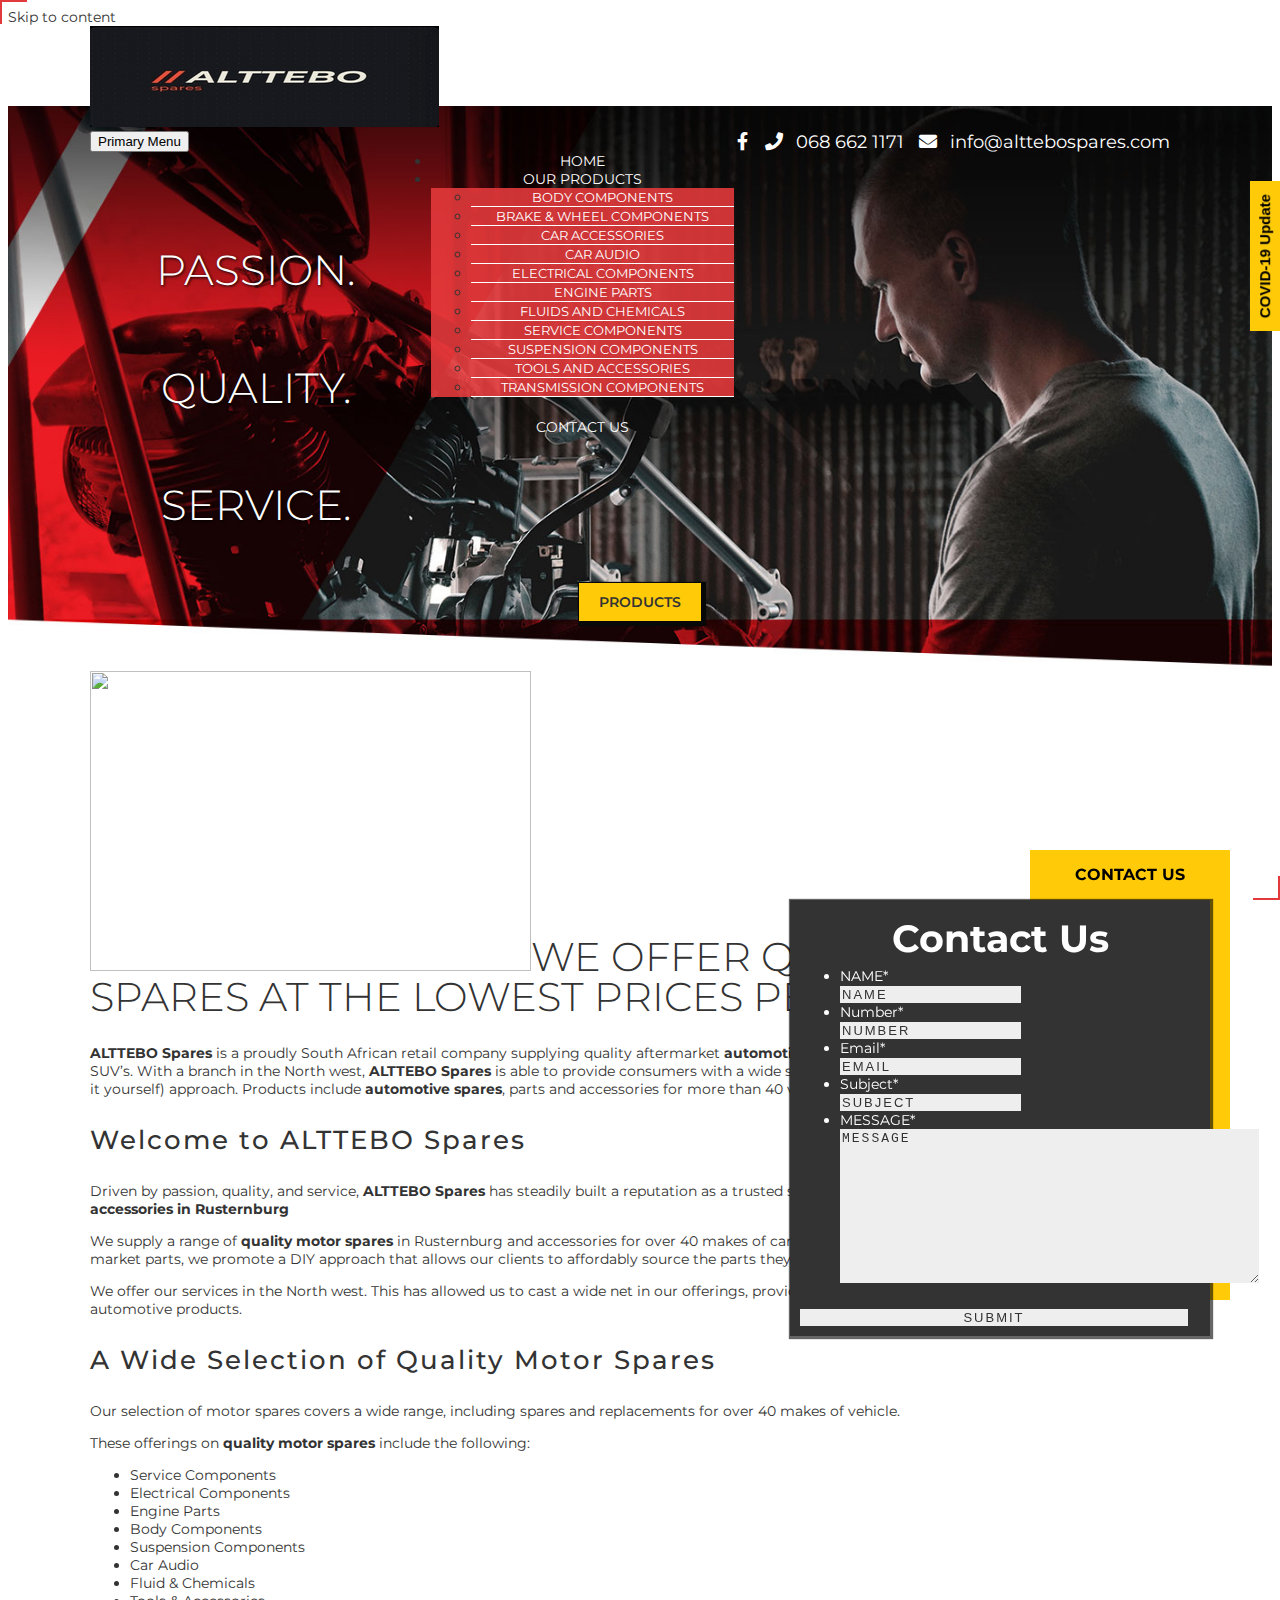
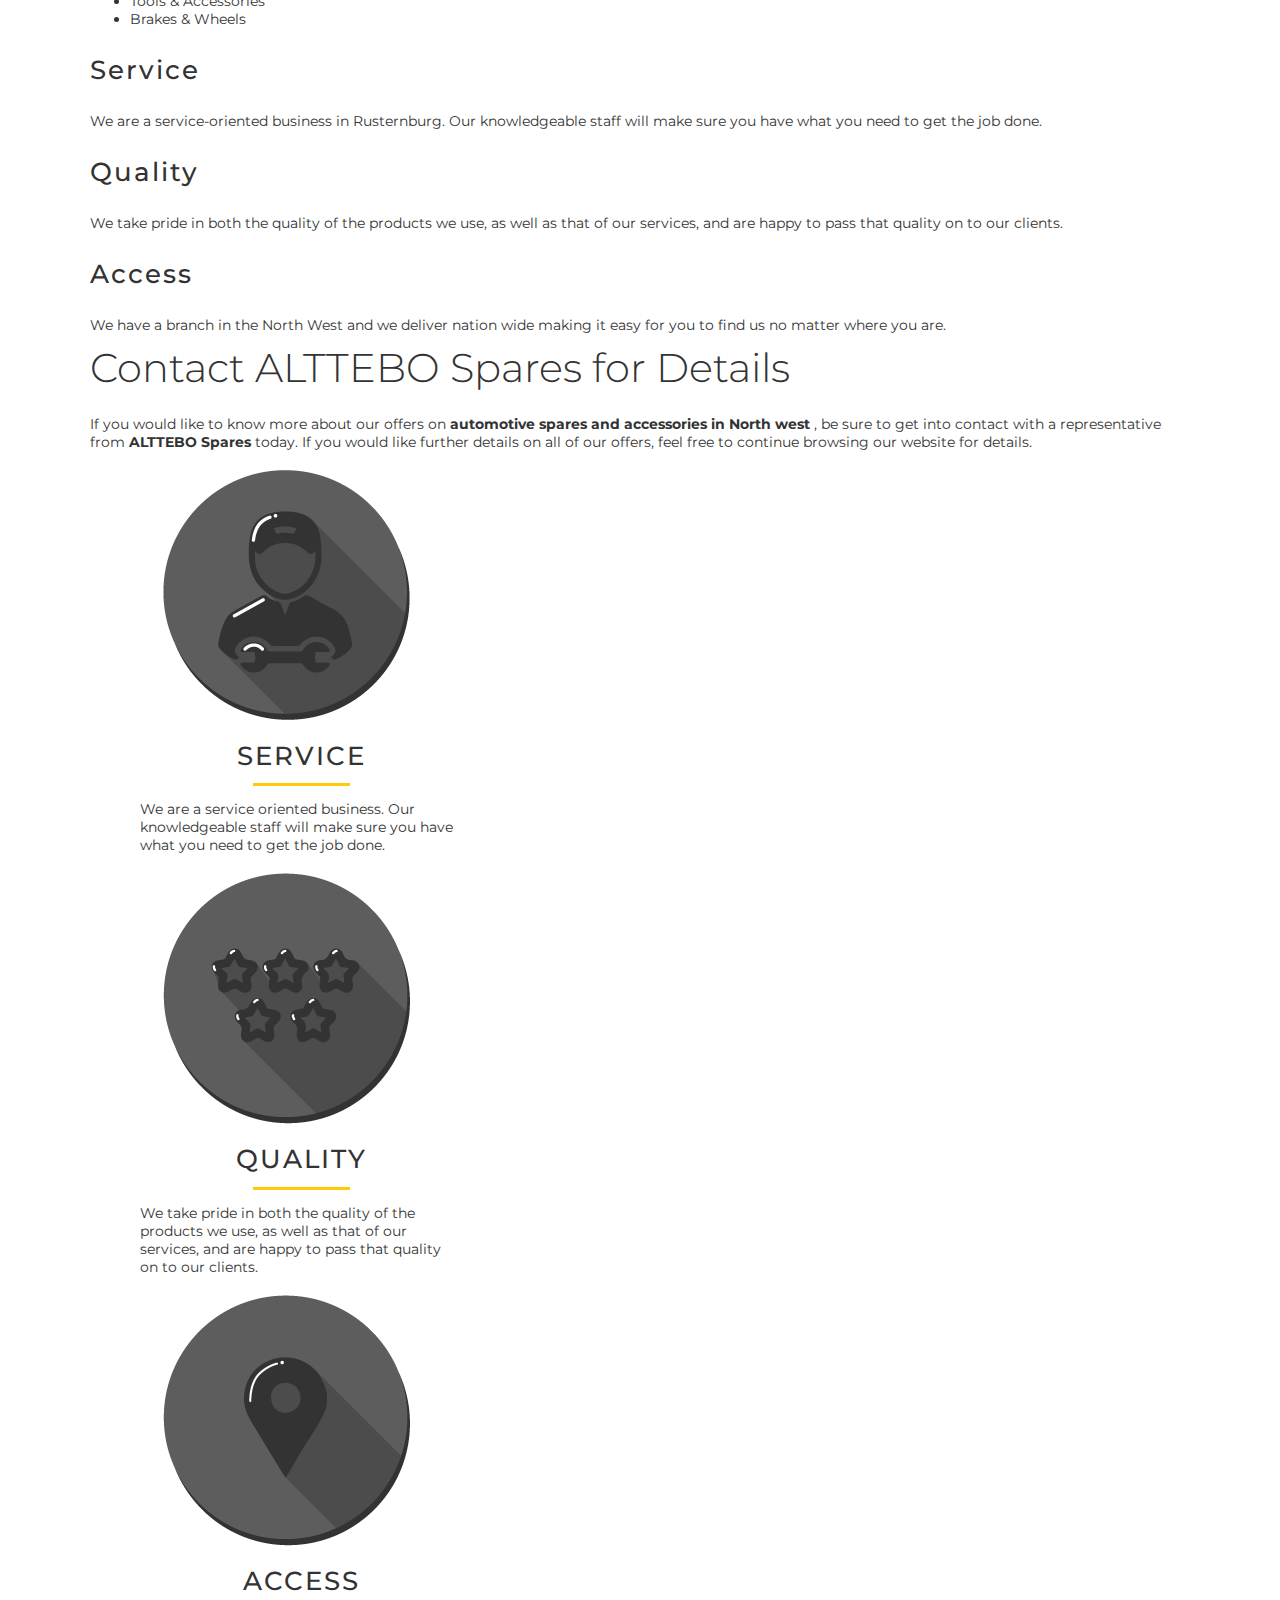
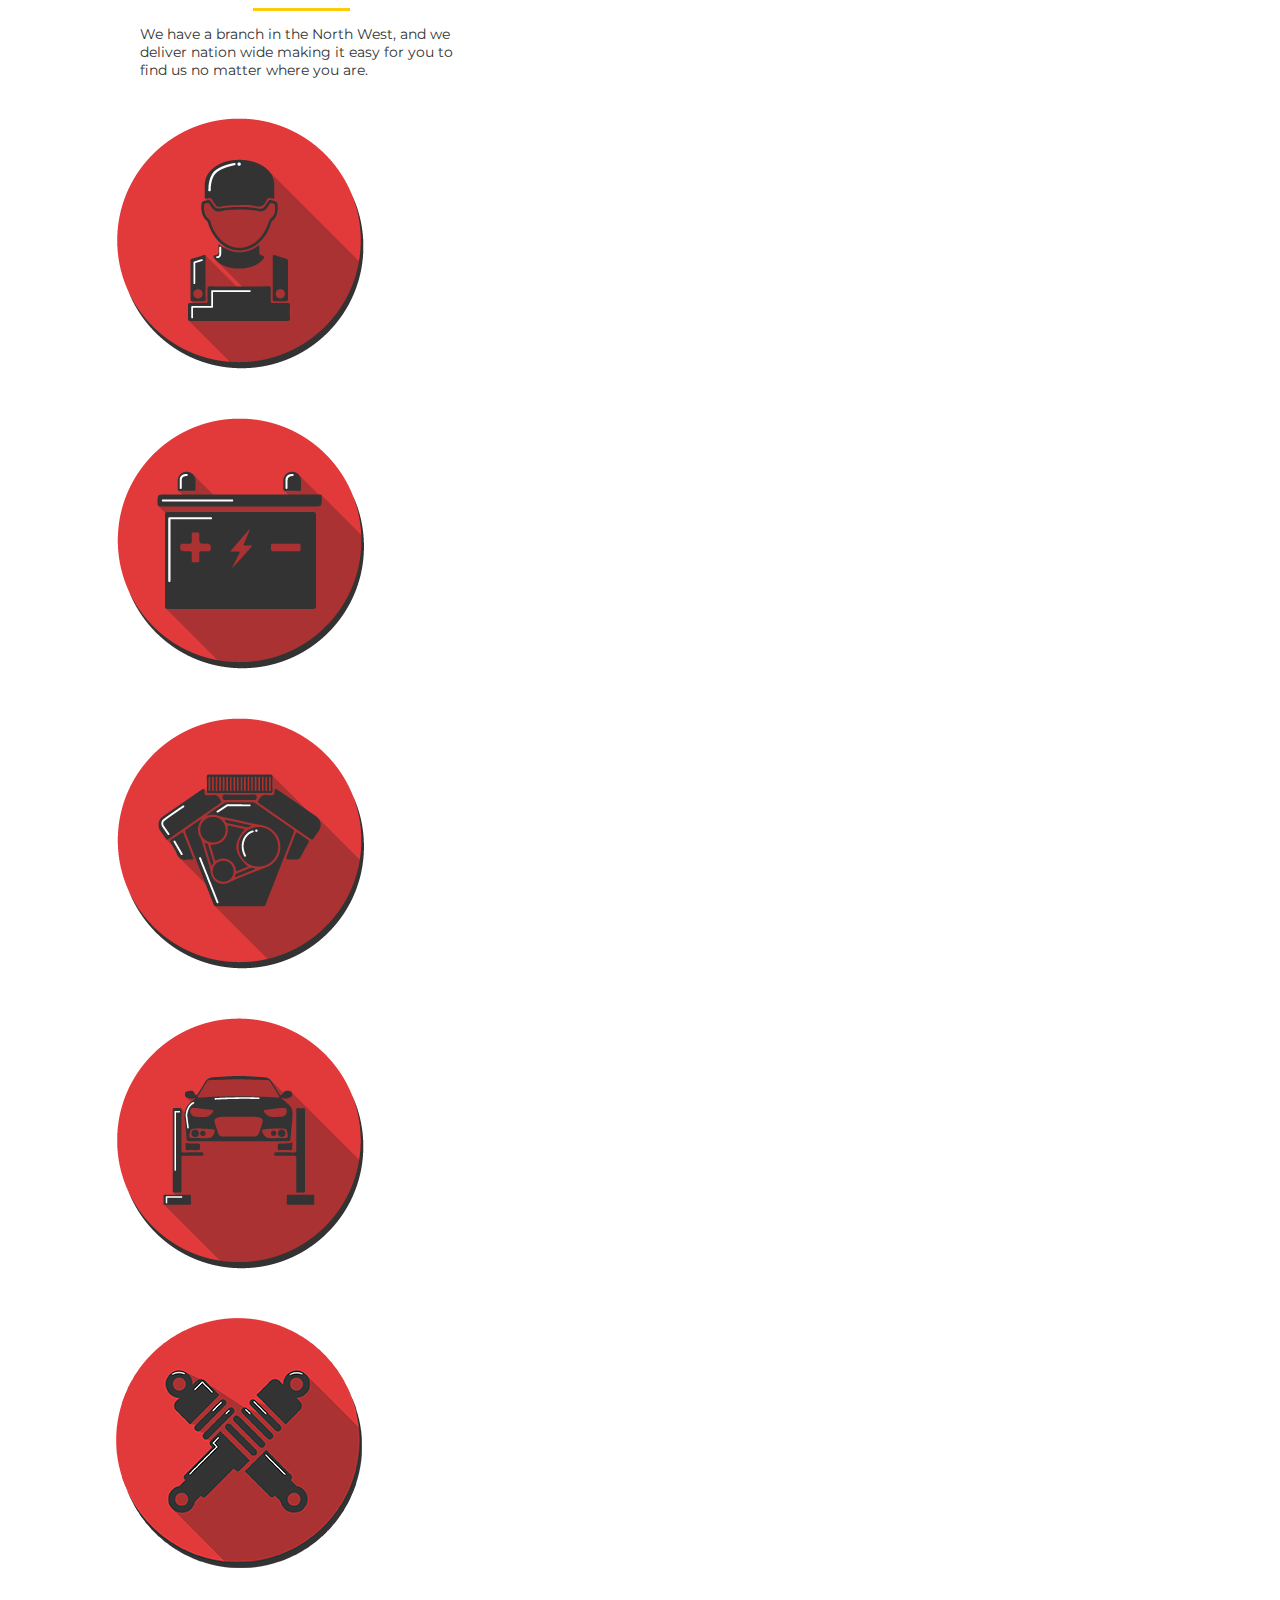
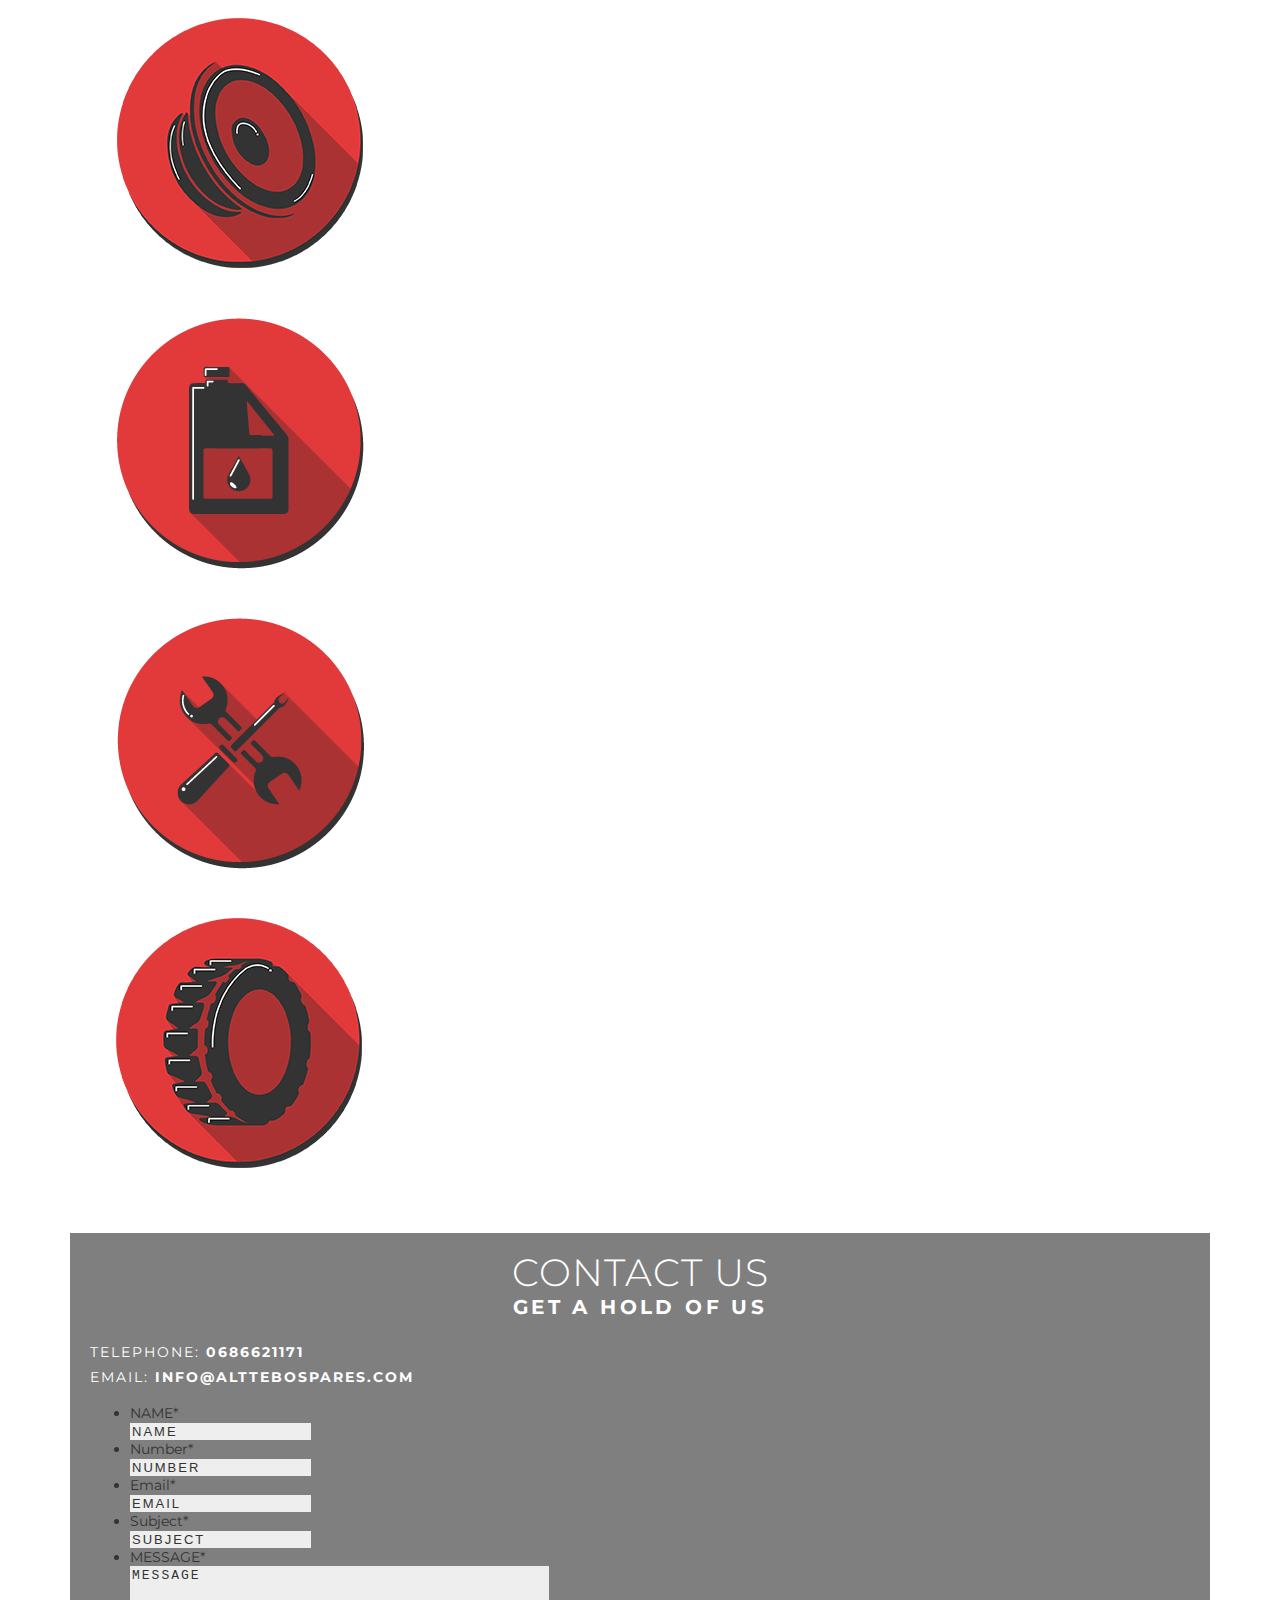
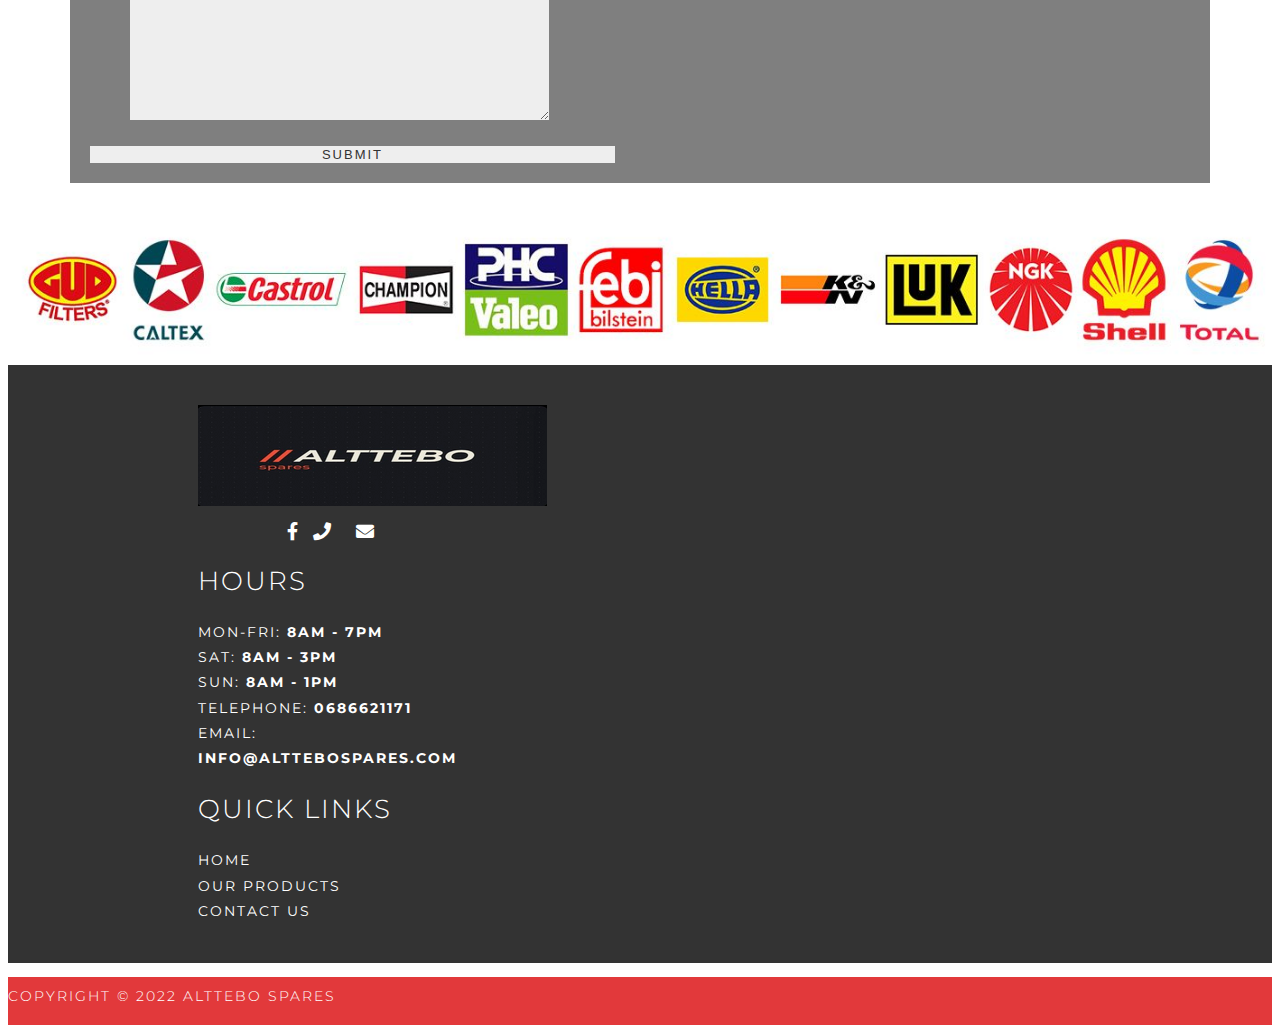
==== index.html @ 704087f9 "Initial commit" ====
<!doctype html>
<html lang="en-US">

<head>

    <meta name="msvalidate.01" content="07E9F60D5569FDD121FF2509E36A343D" />

    <meta charset="UTF-8">
    <meta name="viewport" content="width=device-width, initial-scale=1">
    <link rel="profile" href="https://gmpg.org/xfn/11">
    <link href="https://fonts.googleapis.com/css?family=Montserrat:300,400,600,700" rel="stylesheet">
    <link rel="stylesheet" href="https://use.fontawesome.com/releases/v5.1.1/css/all.css" integrity="sha384-O8whS3fhG2OnA5Kas0Y9l3cfpmYjapjI0E4theH4iuMD+pLhbf6JI0jIMfYcK3yZ" crossorigin="anonymous">

    <!-- Google Tag Manager -->
    <script>
        (function(w, d, s, l, i) {
            w[l] = w[l] || [];
            w[l].push({
                'gtm.start': new Date().getTime(),
                event: 'gtm.js'
            });
            var f = d.getElementsByTagName(s)[0],
                j = d.createElement(s),
                dl = l != 'dataLayer' ? '&l=' + l : '';
            j.async = true;
            j.src =
                'https://www.googletagmanager.com/gtm.js?id=' + i + dl;
            f.parentNode.insertBefore(j, f);
        })(window, document, 'script', 'dataLayer', 'GTM-W37M9GC');
    </script>
    <!-- End Google Tag Manager -->

    <meta name='robots' content='max-image-preview:large' />

    <!-- This site is optimized with the Yoast SEO plugin v15.5 - https://yoast.com/wordpress/plugins/seo/ -->
    <title>Automotive Spares &amp; Accessories | Motor Spares | ALTTEBO Spares</title>
    <meta name="description" content="ALTTEBO Spares is a proudly South African retail company supplying quality aftermarket automotive spares &amp; accessories in Rusternburg for cars, bakkies, trucks and SUV’s." />
    <meta name="robots" content="index, follow, max-snippet:-1, max-image-preview:large, max-video-preview:-1" />
    <link rel="canonical" href="https://ahkms.co.za/" />
    <meta property="og:locale" content="en_US" />
    <meta property="og:type" content="website" />
    <meta property="og:title" content="Automotive Spares &amp; Accessories | Motor Spares | ALTTEBO Spares" />
    <meta property="og:description" content="ALTTEBO Spares is a proudly South African retail company supplying quality aftermarket automotive spares &amp; accessories in Rusternburg for cars, bakkies, trucks and SUV’s." />
    <meta property="og:url" content="https://alttebospares.com/" />
    <meta property="og:site_name" content="ALTTEBO Motor Spares" />
    <meta property="article:modified_time" content="2022-08-04T07:16:55+00:00" />
    <meta property="og:image" content="https://ahkms.co.za/wp-content/uploads/2018/07/home-image-300x204.jpg" />
    <meta name="twitter:card" content="summary_large_image" />
    <meta name="twitter:label1" content="Est. reading time">
    <meta name="twitter:data1" content="2 minutes">
    <script type="application/ld+json" class="yoast-schema-graph">
        {
            "@context": "https://schema.org",
            "@graph": [{
                "@type": "WebSite",
                "@id": "https://alttebospares.com/#website",
                "url": "https://alttebospares.com/",
                "name": "ALTTEBO Spares",
                "description": "Welcome",
                "potentialAction": [{
                    "@type": "SearchAction",
                    "target": "https://alttebospares.com/?s={search_term_string}",
                    "query-input": "required name=search_term_string"
                }],
                "inLanguage": "en-US"
            }, {
                "@type": "ImageObject",
                "@id": "https://alttebospares.com/#primaryimage",
                "inLanguage": "en-US",
                "url": "https://alttebospares.com/wp-content/uploads/2018/07/home-image.jpg",
                "width": 826,
                "height": 561,
                "caption": "welding | ALTTEBO Spares"
            }, {
                "@type": "WebPage",
                "@id": "https://alttebospares.com/#webpage",
                "url": "https://alttebospares.com/",
                "name": "Automotive Spares & Accessories | Motor Spares | ALTTEBO Spares",
                "isPartOf": {
                    "@id": "https://alttebospares.com/#website"
                },
                "primaryImageOfPage": {
                    "@id": "https://alttebospares.com/#primaryimage"
                },
                "datePublished": "2018-07-19T13:57:18+00:00",
                "dateModified": "2022-08-04T07:16:55+00:00",
                "description": "ALTTEBO Spares is a proudly South African retail company supplying quality aftermarket automotive spares & accessories in Rusternburg for cars, bakkies, trucks and SUV\u2019s.",
                "inLanguage": "en-US",
                "potentialAction": [{
                    "@type": "ReadAction",
                    "target": ["https://alttebospares.com/"]
                }]
            }, {
                "@type": "BreadcrumbList",
                "@id": "https://alttebospares.com/#breadcrumb",
                "itemListElement": [{
                    "@type": "ListItem",
                    "position": 1,
                    "item": {
                        "@type": "WebPage",
                        "@id": "https://alttebospares.com/",
                        "url": "https://alttebospares.com/",
                        "name": "Home"
                    }
                }]
            }]
        }
    </script>
    <!-- / Yoast SEO plugin. -->


    <link rel='dns-prefetch' href='//use.fontawesome.com' />
    <link rel='dns-prefetch' href='//s.w.org' />
    <link rel="alternate" type="application/rss+xml" title="ALTTEBO Spares &raquo; Feed" href="https://alttebospares.com/feed/" />
    <link rel="alternate" type="application/rss+xml" title="ALTTEBO Spares &raquo; Comments Feed" href="https://alttebospares.com/comments/feed/" />
    <script type="text/javascript">
        window._wpemojiSettings = {
            "baseUrl": "https:\/\/s.w.org\/images\/core\/emoji\/13.1.0\/72x72\/",
            "ext": ".png",
            "svgUrl": "https:\/\/s.w.org\/images\/core\/emoji\/13.1.0\/svg\/",
            "svgExt": ".svg",
            "source": {
                "concatemoji": "https:\/\/ahkms.co.za\/wp-includes\/js\/wp-emoji-release.min.js?ver=5.9.3"
            }
        };
        /*! This file is auto-generated */
        ! function(e, a, t) {
            var n, r, o, i = a.createElement("canvas"),
                p = i.getContext && i.getContext("2d");

            function s(e, t) {
                var a = String.fromCharCode;
                p.clearRect(0, 0, i.width, i.height), p.fillText(a.apply(this, e), 0, 0);
                e = i.toDataURL();
                return p.clearRect(0, 0, i.width, i.height), p.fillText(a.apply(this, t), 0, 0), e === i.toDataURL()
            }

            function c(e) {
                var t = a.createElement("script");
                t.src = e, t.defer = t.type = "text/javascript", a.getElementsByTagName("head")[0].appendChild(t)
            }
            for (o = Array("flag", "emoji"), t.supports = {
                    everything: !0,
                    everythingExceptFlag: !0
                }, r = 0; r < o.length; r++) t.supports[o[r]] = function(e) {
                if (!p || !p.fillText) return !1;
                switch (p.textBaseline = "top", p.font = "600 32px Arial", e) {
                    case "flag":
                        return s([127987, 65039, 8205, 9895, 65039], [127987, 65039, 8203, 9895, 65039]) ? !1 : !s([55356, 56826, 55356, 56819], [55356, 56826, 8203, 55356, 56819]) && !s([55356, 57332, 56128, 56423, 56128, 56418, 56128, 56421, 56128, 56430, 56128, 56423, 56128, 56447], [55356, 57332, 8203, 56128, 56423, 8203, 56128, 56418, 8203, 56128, 56421, 8203, 56128, 56430, 8203, 56128, 56423, 8203, 56128, 56447]);
                    case "emoji":
                        return !s([10084, 65039, 8205, 55357, 56613], [10084, 65039, 8203, 55357, 56613])
                }
                return !1
            }(o[r]), t.supports.everything = t.supports.everything && t.supports[o[r]], "flag" !== o[r] && (t.supports.everythingExceptFlag = t.supports.everythingExceptFlag && t.supports[o[r]]);
            t.supports.everythingExceptFlag = t.supports.everythingExceptFlag && !t.supports.flag, t.DOMReady = !1, t.readyCallback = function() {
                t.DOMReady = !0
            }, t.supports.everything || (n = function() {
                t.readyCallback()
            }, a.addEventListener ? (a.addEventListener("DOMContentLoaded", n, !1), e.addEventListener("load", n, !1)) : (e.attachEvent("onload", n), a.attachEvent("onreadystatechange", function() {
                "complete" === a.readyState && t.readyCallback()
            })), (n = t.source || {}).concatemoji ? c(n.concatemoji) : n.wpemoji && n.twemoji && (c(n.twemoji), c(n.wpemoji)))
        }(window, document, window._wpemojiSettings);
    </script>
    <style type="text/css">
        img.wp-smiley,
        img.emoji {
            display: inline !important;
            border: none !important;
            box-shadow: none !important;
            height: 1em !important;
            width: 1em !important;
            margin: 0 0.07em !important;
            vertical-align: -0.1em !important;
            background: none !important;
            padding: 0 !important;
        }
    </style>
    <link rel='stylesheet' id='wp-block-library-css' href='https://ahkms.co.za/wp-includes/css/dist/block-library/style.min.css?ver=5.9.3' type='text/css' media='all' />
    <style id='global-styles-inline-css' type='text/css'>
        body {
            --wp--preset--color--black: #000000;
            --wp--preset--color--cyan-bluish-gray: #abb8c3;
            --wp--preset--color--white: #ffffff;
            --wp--preset--color--pale-pink: #f78da7;
            --wp--preset--color--vivid-red: #cf2e2e;
            --wp--preset--color--luminous-vivid-orange: #ff6900;
            --wp--preset--color--luminous-vivid-amber: #fcb900;
            --wp--preset--color--light-green-cyan: #7bdcb5;
            --wp--preset--color--vivid-green-cyan: #00d084;
            --wp--preset--color--pale-cyan-blue: #8ed1fc;
            --wp--preset--color--vivid-cyan-blue: #0693e3;
            --wp--preset--color--vivid-purple: #9b51e0;
            --wp--preset--gradient--vivid-cyan-blue-to-vivid-purple: linear-gradient(135deg, rgba(6, 147, 227, 1) 0%, rgb(155, 81, 224) 100%);
            --wp--preset--gradient--light-green-cyan-to-vivid-green-cyan: linear-gradient(135deg, rgb(122, 220, 180) 0%, rgb(0, 208, 130) 100%);
            --wp--preset--gradient--luminous-vivid-amber-to-luminous-vivid-orange: linear-gradient(135deg, rgba(252, 185, 0, 1) 0%, rgba(255, 105, 0, 1) 100%);
            --wp--preset--gradient--luminous-vivid-orange-to-vivid-red: linear-gradient(135deg, rgba(255, 105, 0, 1) 0%, rgb(207, 46, 46) 100%);
            --wp--preset--gradient--very-light-gray-to-cyan-bluish-gray: linear-gradient(135deg, rgb(238, 238, 238) 0%, rgb(169, 184, 195) 100%);
            --wp--preset--gradient--cool-to-warm-spectrum: linear-gradient(135deg, rgb(74, 234, 220) 0%, rgb(151, 120, 209) 20%, rgb(207, 42, 186) 40%, rgb(238, 44, 130) 60%, rgb(251, 105, 98) 80%, rgb(254, 248, 76) 100%);
            --wp--preset--gradient--blush-light-purple: linear-gradient(135deg, rgb(255, 206, 236) 0%, rgb(152, 150, 240) 100%);
            --wp--preset--gradient--blush-bordeaux: linear-gradient(135deg, rgb(254, 205, 165) 0%, rgb(254, 45, 45) 50%, rgb(107, 0, 62) 100%);
            --wp--preset--gradient--luminous-dusk: linear-gradient(135deg, rgb(255, 203, 112) 0%, rgb(199, 81, 192) 50%, rgb(65, 88, 208) 100%);
            --wp--preset--gradient--pale-ocean: linear-gradient(135deg, rgb(255, 245, 203) 0%, rgb(182, 227, 212) 50%, rgb(51, 167, 181) 100%);
            --wp--preset--gradient--electric-grass: linear-gradient(135deg, rgb(202, 248, 128) 0%, rgb(113, 206, 126) 100%);
            --wp--preset--gradient--midnight: linear-gradient(135deg, rgb(2, 3, 129) 0%, rgb(40, 116, 252) 100%);
            --wp--preset--duotone--dark-grayscale: url('#wp-duotone-dark-grayscale');
            --wp--preset--duotone--grayscale: url('#wp-duotone-grayscale');
            --wp--preset--duotone--purple-yellow: url('#wp-duotone-purple-yellow');
            --wp--preset--duotone--blue-red: url('#wp-duotone-blue-red');
            --wp--preset--duotone--midnight: url('#wp-duotone-midnight');
            --wp--preset--duotone--magenta-yellow: url('#wp-duotone-magenta-yellow');
            --wp--preset--duotone--purple-green: url('#wp-duotone-purple-green');
            --wp--preset--duotone--blue-orange: url('#wp-duotone-blue-orange');
            --wp--preset--font-size--small: 13px;
            --wp--preset--font-size--medium: 20px;
            --wp--preset--font-size--large: 36px;
            --wp--preset--font-size--x-large: 42px;
        }

        .has-black-color {
            color: var(--wp--preset--color--black) !important;
        }

        .has-cyan-bluish-gray-color {
            color: var(--wp--preset--color--cyan-bluish-gray) !important;
        }

        .has-white-color {
            color: var(--wp--preset--color--white) !important;
        }

        .has-pale-pink-color {
            color: var(--wp--preset--color--pale-pink) !important;
        }

        .has-vivid-red-color {
            color: var(--wp--preset--color--vivid-red) !important;
        }

        .has-luminous-vivid-orange-color {
            color: var(--wp--preset--color--luminous-vivid-orange) !important;
        }

        .has-luminous-vivid-amber-color {
            color: var(--wp--preset--color--luminous-vivid-amber) !important;
        }

        .has-light-green-cyan-color {
            color: var(--wp--preset--color--light-green-cyan) !important;
        }

        .has-vivid-green-cyan-color {
            color: var(--wp--preset--color--vivid-green-cyan) !important;
        }

        .has-pale-cyan-blue-color {
            color: var(--wp--preset--color--pale-cyan-blue) !important;
        }

        .has-vivid-cyan-blue-color {
            color: var(--wp--preset--color--vivid-cyan-blue) !important;
        }

        .has-vivid-purple-color {
            color: var(--wp--preset--color--vivid-purple) !important;
        }

        .has-black-background-color {
            background-color: var(--wp--preset--color--black) !important;
        }

        .has-cyan-bluish-gray-background-color {
            background-color: var(--wp--preset--color--cyan-bluish-gray) !important;
        }

        .has-white-background-color {
            background-color: var(--wp--preset--color--white) !important;
        }

        .has-pale-pink-background-color {
            background-color: var(--wp--preset--color--pale-pink) !important;
        }

        .has-vivid-red-background-color {
            background-color: var(--wp--preset--color--vivid-red) !important;
        }

        .has-luminous-vivid-orange-background-color {
            background-color: var(--wp--preset--color--luminous-vivid-orange) !important;
        }

        .has-luminous-vivid-amber-background-color {
            background-color: var(--wp--preset--color--luminous-vivid-amber) !important;
        }

        .has-light-green-cyan-background-color {
            background-color: var(--wp--preset--color--light-green-cyan) !important;
        }

        .has-vivid-green-cyan-background-color {
            background-color: var(--wp--preset--color--vivid-green-cyan) !important;
        }

        .has-pale-cyan-blue-background-color {
            background-color: var(--wp--preset--color--pale-cyan-blue) !important;
        }

        .has-vivid-cyan-blue-background-color {
            background-color: var(--wp--preset--color--vivid-cyan-blue) !important;
        }

        .has-vivid-purple-background-color {
            background-color: var(--wp--preset--color--vivid-purple) !important;
        }

        .has-black-border-color {
            border-color: var(--wp--preset--color--black) !important;
        }

        .has-cyan-bluish-gray-border-color {
            border-color: var(--wp--preset--color--cyan-bluish-gray) !important;
        }

        .has-white-border-color {
            border-color: var(--wp--preset--color--white) !important;
        }

        .has-pale-pink-border-color {
            border-color: var(--wp--preset--color--pale-pink) !important;
        }

        .has-vivid-red-border-color {
            border-color: var(--wp--preset--color--vivid-red) !important;
        }

        .has-luminous-vivid-orange-border-color {
            border-color: var(--wp--preset--color--luminous-vivid-orange) !important;
        }

        .has-luminous-vivid-amber-border-color {
            border-color: var(--wp--preset--color--luminous-vivid-amber) !important;
        }

        .has-light-green-cyan-border-color {
            border-color: var(--wp--preset--color--light-green-cyan) !important;
        }

        .has-vivid-green-cyan-border-color {
            border-color: var(--wp--preset--color--vivid-green-cyan) !important;
        }

        .has-pale-cyan-blue-border-color {
            border-color: var(--wp--preset--color--pale-cyan-blue) !important;
        }

        .has-vivid-cyan-blue-border-color {
            border-color: var(--wp--preset--color--vivid-cyan-blue) !important;
        }

        .has-vivid-purple-border-color {
            border-color: var(--wp--preset--color--vivid-purple) !important;
        }

        .has-vivid-cyan-blue-to-vivid-purple-gradient-background {
            background: var(--wp--preset--gradient--vivid-cyan-blue-to-vivid-purple) !important;
        }

        .has-light-green-cyan-to-vivid-green-cyan-gradient-background {
            background: var(--wp--preset--gradient--light-green-cyan-to-vivid-green-cyan) !important;
        }

        .has-luminous-vivid-amber-to-luminous-vivid-orange-gradient-background {
            background: var(--wp--preset--gradient--luminous-vivid-amber-to-luminous-vivid-orange) !important;
        }

        .has-luminous-vivid-orange-to-vivid-red-gradient-background {
            background: var(--wp--preset--gradient--luminous-vivid-orange-to-vivid-red) !important;
        }

        .has-very-light-gray-to-cyan-bluish-gray-gradient-background {
            background: var(--wp--preset--gradient--very-light-gray-to-cyan-bluish-gray) !important;
        }

        .has-cool-to-warm-spectrum-gradient-background {
            background: var(--wp--preset--gradient--cool-to-warm-spectrum) !important;
        }

        .has-blush-light-purple-gradient-background {
            background: var(--wp--preset--gradient--blush-light-purple) !important;
        }

        .has-blush-bordeaux-gradient-background {
            background: var(--wp--preset--gradient--blush-bordeaux) !important;
        }

        .has-luminous-dusk-gradient-background {
            background: var(--wp--preset--gradient--luminous-dusk) !important;
        }

        .has-pale-ocean-gradient-background {
            background: var(--wp--preset--gradient--pale-ocean) !important;
        }

        .has-electric-grass-gradient-background {
            background: var(--wp--preset--gradient--electric-grass) !important;
        }

        .has-midnight-gradient-background {
            background: var(--wp--preset--gradient--midnight) !important;
        }

        .has-small-font-size {
            font-size: var(--wp--preset--font-size--small) !important;
        }

        .has-medium-font-size {
            font-size: var(--wp--preset--font-size--medium) !important;
        }

        .has-large-font-size {
            font-size: var(--wp--preset--font-size--large) !important;
        }

        .has-x-large-font-size {
            font-size: var(--wp--preset--font-size--x-large) !important;
        }
    </style>
    <link rel='stylesheet' id='foobox-free-min-css' href='https://ahkms.co.za/wp-content/plugins/foobox-image-lightbox/free/css/foobox.free.min.css?ver=2.7.17' type='text/css' media='all' />
    <link rel='stylesheet' id='wpsl-styles-css' href='https://ahkms.co.za/wp-content/plugins/wp-store-locator/css/styles.min.css?ver=2.2.233' type='text/css' media='all' />
    <link rel='stylesheet' id='thursday-style-css' href='https://ahkms.co.za/wp-content/themes/thursday/style.css?ver=5.9.3' type='text/css' media='all' />
    <link rel='stylesheet' id='wpbdp_font_awesome-css' href='https://use.fontawesome.com/releases/v5.14.0/css/all.css?ver=5.14.0' type='text/css' media='all' />
    <link rel='stylesheet' id='wpbdp-widgets-css' href='https://ahkms.co.za/wp-content/plugins/business-directory-plugin/assets/css/widgets.min.css?ver=5.9.1' type='text/css' media='all' />
    <link rel='stylesheet' id='popup-maker-site-css' href='//ahkms.co.za/wp-content/uploads/pum/pum-site-styles.css?generated=1649594594&#038;ver=1.14.0' type='text/css' media='all' />
    <link rel='stylesheet' id='default-styles-css' href='https://ahkms.co.za/wp-content/plugins/business-directory-plugin/themes/default/assets/styles.css?ver=5.9.1' type='text/css' media='all' />
    <script type='text/javascript' src='https://ahkms.co.za/wp-includes/js/jquery/jquery.min.js?ver=3.6.0' id='jquery-core-js'></script>
    <script type='text/javascript' src='https://ahkms.co.za/wp-includes/js/jquery/jquery-migrate.min.js?ver=3.3.2' id='jquery-migrate-js'></script>
    <script type='text/javascript' id='foobox-free-min-js-before'>
        /* Run FooBox FREE (v2.7.17) */
        var FOOBOX = window.FOOBOX = {
            ready: true,
            disableOthers: false,
            o: {
                wordpress: {
                    enabled: true
                },
                countMessage: 'image %index of %total',
                excludes: '.fbx-link,.nofoobox,.nolightbox,a[href*="pinterest.com/pin/create/button/"]',
                affiliate: {
                    enabled: false
                }
            },
            selectors: [
                ".foogallery-container.foogallery-lightbox-foobox", ".foogallery-container.foogallery-lightbox-foobox-free", ".gallery", ".wp-block-gallery", ".wp-caption", ".wp-block-image", "a:has(img[class*=wp-image-])", ".foobox"
            ],
            pre: function($) {
                // Custom JavaScript (Pre)

            },
            post: function($) {
                // Custom JavaScript (Post)

                // Custom Captions Code

            },
            custom: function($) {
                // Custom Extra JS

            }
        };
    </script>
    <script type='text/javascript' src='https://ahkms.co.za/wp-content/plugins/foobox-image-lightbox/free/js/foobox.free.min.js?ver=2.7.17' id='foobox-free-min-js'></script>
    <link rel="https://api.w.org/" href="https://ahkms.co.za/wp-json/" />
    <link rel="alternate" type="application/json" href="https://ahkms.co.za/wp-json/wp/v2/pages/5" />
    <link rel="EditURI" type="application/rsd+xml" title="RSD" href="https://ahkms.co.za/xmlrpc.php?rsd" />
    <link rel="wlwmanifest" type="application/wlwmanifest+xml" href="https://ahkms.co.za/wp-includes/wlwmanifest.xml" />
    <meta name="generator" content="WordPress 5.9.3" />
    <link rel='shortlink' href='https://ahkms.co.za/' />
    <link rel="alternate" type="application/json+oembed" href="https://ahkms.co.za/wp-json/oembed/1.0/embed?url=https%3A%2F%2Fahkms.co.za%2F" />
    <link rel="alternate" type="text/xml+oembed" href="https://ahkms.co.za/wp-json/oembed/1.0/embed?url=https%3A%2F%2Fahkms.co.za%2F&#038;format=xml" />
    <style type="text/css">
        /* Common css */

        #wpbs__cont {
            width: 400px;
            height: 400px;
            background: #ffcb08;
            border-top-right-radius: 3px;
            border-bottom-right-radius: 3px;
            z-index: 999999;
        }
    </style>

    <style type="text/css">
        #wpbs_slider {
            -webkit-border-top-left-radius: 6px;
            -webkit-border-top-right-radius: 6px;
            -moz-border-radius-topleft: 6px;
            -moz-border-radius-topright: 6px;
            border-top-left-radius: 6px;
            border-top-right-radius: 6px;
            position: fixed;
            bottom: -400px;
            left: 50px;
            width: 200px;
            ;
            height: 450px;
            background: #ffcb08 url('') center no-repeat;
            background-size: 40px 40px;
            background-position: 5px 5px;
            cursor: pointer;
            z-index: 999999;
        }

        #wpbs__cont {
            margin-top: 50px;
            color: #ffffff;
            padding: 10px;
        }

        .icon_label {
            color: ;
            float: right;
            position: relative;
            font-size: 12pt;
            font-weight: bold;
            width: 200px;
            height: 50px;
        }

        .wpbs_handle {
            padding: 5px;
            line-height: 40px;
            text-align: right;
            color: #ffffff;
        }
    </style>
    <style type="text/css">
        .recentcomments a {
            display: inline !important;
            padding: 0 !important;
            margin: 0 !important;
        }
    </style>
    <style type="text/css">
        .site-title,
        .site-description {
            position: absolute;
            clip: rect(1px, 1px, 1px, 1px);
        }
    </style>

    <style type='text/css'>
        /* Begin Simple Side Tab Styles*/

        #rum_sst_tab {
            font-family: Arial, sans-serif;
            top: 250px;
            background-color: #ffcb08;
            color: #000;
            border-style: solid;
            border-width: 0px;
        }

        #rum_sst_tab:hover {
            background-color: #fff;
        }

        .rum_sst_contents {
            position: fixed;
            margin: 0;
            padding: 6px 13px 8px 13px;
            text-decoration: none;
            text-align: center;
            font-size: 15px;
            font-weight: bold;
            border-style: solid;
            display: block;
            z-index: 100000;
        }

        .rum_sst_left {
            left: -2px;
            cursor: pointer;
            -webkit-transform-origin: 0 0;
            -moz-transform-origin: 0 0;
            -o-transform-origin: 0 0;
            -ms-transform-origin: 0 0;
            -webkit-transform: rotate(270deg);
            -moz-transform: rotate(270deg);
            -ms-transform: rotate(270deg);
            -o-transform: rotate(270deg);
            transform: rotate(270deg);
            -moz-border-radius-bottomright: 10px;
            border-bottom-right-radius: 10px;
            -moz-border-radius-bottomleft: 10px;
            border-bottom-left-radius: 10px;
        }

        .rum_sst_right {
            right: -1px;
            cursor: pointer;
            -webkit-transform-origin: 100% 100%;
            -moz-transform-origin: 100% 100%;
            -o-transform-origin: 100% 100%;
            -ms-transform-origin: 100% 100%;
            -webkit-transform: rotate(-90deg);
            -moz-transform: rotate(-90deg);
            -ms-transform: rotate(-90deg);
            -o-transform: rotate(-90deg);
            transform: rotate(-90deg);
            -moz-border-radius-topright: 10px;
            border-top-right-radius: 10px;
            -moz-border-radius-topleft: 10px;
            border-top-left-radius: 10px;
        }

        .rum_sst_right.less-ie-9 {
            right: -120px;
            filter: progid:DXImageTransform.Microsoft.BasicImage(rotation=1);
        }

        .rum_sst_left.less-ie-9 {
            filter: progid:DXImageTransform.Microsoft.BasicImage(rotation=3);
        }

        /* End Simple Side Tab Styles*/
    </style>

    <link rel="icon" href="./wp-content/uploads/2018/07/cropped-favi-32x32.png" sizes="32x32" />
    <link rel="icon" href="./wp-content/uploads/2018/07/cropped-favi-192x192.png" sizes="192x192" />
    <link rel="apple-touch-icon" href="./wp-content/uploads/2018/07/cropped-favi-180x180.png" />
    <meta name="msapplication-TileImage" content="./wp-content/uploads/2018/07/cropped-favi-270x270.png" />
    <style>
        button#responsive-menu-button,
        #responsive-menu-container {
            display: none;
            -webkit-text-size-adjust: 100%;
        }

        @media screen and (max-width: 800px) {
            #responsive-menu-container {
                display: block;
                position: fixed;
                top: 0;
                bottom: 0;
                z-index: 99998;
                padding-bottom: 5px;
                margin-bottom: -5px;
                outline: 1px solid transparent;
                overflow-y: auto;
                overflow-x: hidden;
            }
            #responsive-menu-container .responsive-menu-search-box {
                width: 100%;
                padding: 0 2%;
                border-radius: 2px;
                height: 50px;
                -webkit-appearance: none;
            }
            #responsive-menu-container.push-left,
            #responsive-menu-container.slide-left {
                transform: translateX(-100%);
                -ms-transform: translateX(-100%);
                -webkit-transform: translateX(-100%);
                -moz-transform: translateX(-100%);
            }
            .responsive-menu-open #responsive-menu-container.push-left,
            .responsive-menu-open #responsive-menu-container.slide-left {
                transform: translateX(0);
                -ms-transform: translateX(0);
                -webkit-transform: translateX(0);
                -moz-transform: translateX(0);
            }
            #responsive-menu-container.push-top,
            #responsive-menu-container.slide-top {
                transform: translateY(-100%);
                -ms-transform: translateY(-100%);
                -webkit-transform: translateY(-100%);
                -moz-transform: translateY(-100%);
            }
            .responsive-menu-open #responsive-menu-container.push-top,
            .responsive-menu-open #responsive-menu-container.slide-top {
                transform: translateY(0);
                -ms-transform: translateY(0);
                -webkit-transform: translateY(0);
                -moz-transform: translateY(0);
            }
            #responsive-menu-container.push-right,
            #responsive-menu-container.slide-right {
                transform: translateX(100%);
                -ms-transform: translateX(100%);
                -webkit-transform: translateX(100%);
                -moz-transform: translateX(100%);
            }
            .responsive-menu-open #responsive-menu-container.push-right,
            .responsive-menu-open #responsive-menu-container.slide-right {
                transform: translateX(0);
                -ms-transform: translateX(0);
                -webkit-transform: translateX(0);
                -moz-transform: translateX(0);
            }
            #responsive-menu-container.push-bottom,
            #responsive-menu-container.slide-bottom {
                transform: translateY(100%);
                -ms-transform: translateY(100%);
                -webkit-transform: translateY(100%);
                -moz-transform: translateY(100%);
            }
            .responsive-menu-open #responsive-menu-container.push-bottom,
            .responsive-menu-open #responsive-menu-container.slide-bottom {
                transform: translateY(0);
                -ms-transform: translateY(0);
                -webkit-transform: translateY(0);
                -moz-transform: translateY(0);
            }
            #responsive-menu-container,
            #responsive-menu-container:before,
            #responsive-menu-container:after,
            #responsive-menu-container *,
            #responsive-menu-container *:before,
            #responsive-menu-container *:after {
                box-sizing: border-box;
                margin: 0;
                padding: 0;
            }
            #responsive-menu-container #responsive-menu-search-box,
            #responsive-menu-container #responsive-menu-additional-content,
            #responsive-menu-container #responsive-menu-title {
                padding: 25px 5%;
            }
            #responsive-menu-container #responsive-menu,
            #responsive-menu-container #responsive-menu ul {
                width: 100%;
            }
            #responsive-menu-container #responsive-menu ul.responsive-menu-submenu {
                display: none;
            }
            #responsive-menu-container #responsive-menu ul.responsive-menu-submenu.responsive-menu-submenu-open {
                display: block;
            }
            #responsive-menu-container #responsive-menu ul.responsive-menu-submenu-depth-1 a.responsive-menu-item-link {
                padding-left: 10%;
            }
            #responsive-menu-container #responsive-menu ul.responsive-menu-submenu-depth-2 a.responsive-menu-item-link {
                padding-left: 15%;
            }
            #responsive-menu-container #responsive-menu ul.responsive-menu-submenu-depth-3 a.responsive-menu-item-link {
                padding-left: 20%;
            }
            #responsive-menu-container #responsive-menu ul.responsive-menu-submenu-depth-4 a.responsive-menu-item-link {
                padding-left: 25%;
            }
            #responsive-menu-container #responsive-menu ul.responsive-menu-submenu-depth-5 a.responsive-menu-item-link {
                padding-left: 30%;
            }
            #responsive-menu-container li.responsive-menu-item {
                width: 100%;
                list-style: none;
            }
            #responsive-menu-container li.responsive-menu-item a {
                width: 100%;
                display: block;
                text-decoration: none;
                position: relative;
            }
            #responsive-menu-container #responsive-menu li.responsive-menu-item a {
                padding: 0 5%;
            }
            #responsive-menu-container .responsive-menu-submenu li.responsive-menu-item a {
                padding: 0 5%;
            }
            #responsive-menu-container li.responsive-menu-item a .fa {
                margin-right: 15px;
            }
            #responsive-menu-container li.responsive-menu-item a .responsive-menu-subarrow {
                position: absolute;
                top: 0;
                bottom: 0;
                text-align: center;
                overflow: hidden;
            }
            #responsive-menu-container li.responsive-menu-item a .responsive-menu-subarrow .fa {
                margin-right: 0;
            }
            button#responsive-menu-button .responsive-menu-button-icon-inactive {
                display: none;
            }
            button#responsive-menu-button {
                z-index: 99999;
                display: none;
                overflow: hidden;
                outline: none;
            }
            button#responsive-menu-button img {
                max-width: 100%;
            }
            .responsive-menu-label {
                display: inline-block;
                font-weight: 600;
                margin: 0 5px;
                vertical-align: middle;
            }
            .responsive-menu-label .responsive-menu-button-text-open {
                display: none;
            }
            .responsive-menu-accessible {
                display: inline-block;
            }
            .responsive-menu-accessible .responsive-menu-box {
                display: inline-block;
                vertical-align: middle;
            }
            .responsive-menu-label.responsive-menu-label-top,
            .responsive-menu-label.responsive-menu-label-bottom {
                display: block;
                margin: 0 auto;
            }
            button#responsive-menu-button {
                padding: 0 0;
                display: inline-block;
                cursor: pointer;
                transition-property: opacity, filter;
                transition-duration: 0.15s;
                transition-timing-function: linear;
                font: inherit;
                color: inherit;
                text-transform: none;
                background-color: transparent;
                border: 0;
                margin: 0;
                overflow: visible;
            }
            .responsive-menu-box {
                width: 25px;
                height: 19px;
                display: inline-block;
                position: relative;
            }
            .responsive-menu-inner {
                display: block;
                top: 50%;
                margin-top: -1.5px;
            }
            .responsive-menu-inner,
            .responsive-menu-inner::before,
            .responsive-menu-inner::after {
                width: 25px;
                height: 3px;
                background-color: #ffffff;
                border-radius: 4px;
                position: absolute;
                transition-property: transform;
                transition-duration: 0.15s;
                transition-timing-function: ease;
            }
            .responsive-menu-open .responsive-menu-inner,
            .responsive-menu-open .responsive-menu-inner::before,
            .responsive-menu-open .responsive-menu-inner::after {
                background-color: #ffffff;
            }
            button#responsive-menu-button:hover .responsive-menu-inner,
            button#responsive-menu-button:hover .responsive-menu-inner::before,
            button#responsive-menu-button:hover .responsive-menu-inner::after,
            button#responsive-menu-button:hover .responsive-menu-open .responsive-menu-inner,
            button#responsive-menu-button:hover .responsive-menu-open .responsive-menu-inner::before,
            button#responsive-menu-button:hover .responsive-menu-open .responsive-menu-inner::after,
            button#responsive-menu-button:focus .responsive-menu-inner,
            button#responsive-menu-button:focus .responsive-menu-inner::before,
            button#responsive-menu-button:focus .responsive-menu-inner::after,
            button#responsive-menu-button:focus .responsive-menu-open .responsive-menu-inner,
            button#responsive-menu-button:focus .responsive-menu-open .responsive-menu-inner::before,
            button#responsive-menu-button:focus .responsive-menu-open .responsive-menu-inner::after {
                background-color: #ffffff;
            }
            .responsive-menu-inner::before,
            .responsive-menu-inner::after {
                content: "";
                display: block;
            }
            .responsive-menu-inner::before {
                top: -8px;
            }
            .responsive-menu-inner::after {
                bottom: -8px;
            }
            .responsive-menu-boring .responsive-menu-inner,
            .responsive-menu-boring .responsive-menu-inner::before,
            .responsive-menu-boring .responsive-menu-inner::after {
                transition-property: none;
            }
            .responsive-menu-boring.is-active .responsive-menu-inner {
                transform: rotate(45deg);
            }
            .responsive-menu-boring.is-active .responsive-menu-inner::before {
                top: 0;
                opacity: 0;
            }
            .responsive-menu-boring.is-active .responsive-menu-inner::after {
                bottom: 0;
                transform: rotate(-90deg);
            }
            button#responsive-menu-button {
                width: 55px;
                height: 55px;
                position: fixed;
                top: 120px;
                right: 5%;
                background: #000000
            }
            .responsive-menu-open button#responsive-menu-button {
                background: #000000
            }
            .responsive-menu-open button#responsive-menu-button:hover,
            .responsive-menu-open button#responsive-menu-button:focus,
            button#responsive-menu-button:hover,
            button#responsive-menu-button:focus {
                background: #000000
            }
            button#responsive-menu-button .responsive-menu-box {
                color: #ffffff;
            }
            .responsive-menu-open button#responsive-menu-button .responsive-menu-box {
                color: #ffffff;
            }
            .responsive-menu-label {
                color: #ffffff;
                font-size: 14px;
                line-height: 13px;
            }
            button#responsive-menu-button {
                display: inline-block;
                transition: transform 0.5s, background-color 0.5s;
            }
            #responsive-menu-container {
                width: 75%;
                left: 0;
                transition: transform 0.5s;
                text-align: left;
                background: #212121;
            }
            #responsive-menu-container #responsive-menu-wrapper {
                background: #212121;
            }
            #responsive-menu-container #responsive-menu-additional-content {
                color: #ffffff;
            }
            #responsive-menu-container .responsive-menu-search-box {
                background: #ffffff;
                border: 2px solid #dadada;
                color: #333333;
            }
            #responsive-menu-container .responsive-menu-search-box:-ms-input-placeholder {
                color: #c7c7cd;
            }
            #responsive-menu-container .responsive-menu-search-box::-webkit-input-placeholder {
                color: #c7c7cd;
            }
            #responsive-menu-container .responsive-menu-search-box:-moz-placeholder {
                color: #c7c7cd;
                opacity: 1;
            }
            #responsive-menu-container .responsive-menu-search-box::-moz-placeholder {
                color: #c7c7cd;
                opacity: 1;
            }
            #responsive-menu-container .responsive-menu-item-link,
            #responsive-menu-container #responsive-menu-title,
            #responsive-menu-container .responsive-menu-subarrow {
                transition: background-color 0.5s, border-color 0.5s, color 0.5s;
            }
            #responsive-menu-container #responsive-menu-title {
                background-color: #212121;
                color: #ffffff;
                font-size: 13px;
                text-align: left;
            }
            #responsive-menu-container #responsive-menu-title a {
                color: #ffffff;
                font-size: 13px;
                text-decoration: none;
            }
            #responsive-menu-container #responsive-menu-title a:hover {
                color: #ffffff;
            }
            #responsive-menu-container #responsive-menu-title:hover {
                background-color: #212121;
                color: #ffffff;
            }
            #responsive-menu-container #responsive-menu-title:hover a {
                color: #ffffff;
            }
            #responsive-menu-container #responsive-menu-title #responsive-menu-title-image {
                display: inline-block;
                vertical-align: middle;
                max-width: 100%;
                margin-bottom: 15px;
            }
            #responsive-menu-container #responsive-menu-title #responsive-menu-title-image img {
                max-width: 100%;
            }
            #responsive-menu-container #responsive-menu>li.responsive-menu-item:first-child>a {
                border-top: 1px solid #212121;
            }
            #responsive-menu-container #responsive-menu li.responsive-menu-item .responsive-menu-item-link {
                font-size: 13px;
            }
            #responsive-menu-container #responsive-menu li.responsive-menu-item a {
                line-height: 40px;
                border-bottom: 1px solid #212121;
                color: #ffffff;
                background-color: #212121;
                height: 40px;
            }
            #responsive-menu-container #responsive-menu li.responsive-menu-item a:hover {
                color: #ffffff;
                background-color: #3f3f3f;
                border-color: #212121;
            }
            #responsive-menu-container #responsive-menu li.responsive-menu-item a:hover .responsive-menu-subarrow {
                color: #ffffff;
                border-color: #3f3f3f;
                background-color: #3f3f3f;
            }
            #responsive-menu-container #responsive-menu li.responsive-menu-item a:hover .responsive-menu-subarrow.responsive-menu-subarrow-active {
                color: #ffffff;
                border-color: #3f3f3f;
                background-color: #3f3f3f;
            }
            #responsive-menu-container #responsive-menu li.responsive-menu-item a .responsive-menu-subarrow {
                right: 0;
                height: 39px;
                line-height: 39px;
                width: 40px;
                color: #ffffff;
                border-left: 1px solid #212121;
                background-color: #212121;
            }
            #responsive-menu-container #responsive-menu li.responsive-menu-item a .responsive-menu-subarrow.responsive-menu-subarrow-active {
                color: #ffffff;
                border-color: #212121;
                background-color: #212121;
            }
            #responsive-menu-container #responsive-menu li.responsive-menu-item a .responsive-menu-subarrow.responsive-menu-subarrow-active:hover {
                color: #ffffff;
                border-color: #3f3f3f;
                background-color: #3f3f3f;
            }
            #responsive-menu-container #responsive-menu li.responsive-menu-item a .responsive-menu-subarrow:hover {
                color: #ffffff;
                border-color: #3f3f3f;
                background-color: #3f3f3f;
            }
            #responsive-menu-container #responsive-menu li.responsive-menu-current-item>.responsive-menu-item-link {
                background-color: #212121;
                color: #ffffff;
                border-color: #212121;
            }
            #responsive-menu-container #responsive-menu li.responsive-menu-current-item>.responsive-menu-item-link:hover {
                background-color: #3f3f3f;
                color: #ffffff;
                border-color: #3f3f3f;
            }
            #responsive-menu-container #responsive-menu ul.responsive-menu-submenu li.responsive-menu-item .responsive-menu-item-link {
                font-size: 13px;
                text-align: left;
            }
            #responsive-menu-container #responsive-menu ul.responsive-menu-submenu li.responsive-menu-item a {
                height: 40px;
                line-height: 40px;
                border-bottom: 1px solid #212121;
                color: #ffffff;
                background-color: #212121;
            }
            #responsive-menu-container #responsive-menu ul.responsive-menu-submenu li.responsive-menu-item a:hover {
                color: #ffffff;
                background-color: #3f3f3f;
                border-color: #212121;
            }
            #responsive-menu-container #responsive-menu ul.responsive-menu-submenu li.responsive-menu-item a:hover .responsive-menu-subarrow {
                color: #ffffff;
                border-color: #3f3f3f;
                background-color: #3f3f3f;
            }
            #responsive-menu-container #responsive-menu ul.responsive-menu-submenu li.responsive-menu-item a:hover .responsive-menu-subarrow.responsive-menu-subarrow-active {
                color: #ffffff;
                border-color: #3f3f3f;
                background-color: #3f3f3f;
            }
            #responsive-menu-container #responsive-menu ul.responsive-menu-submenu li.responsive-menu-item a .responsive-menu-subarrow {
                left: unset;
                right: 0;
                height: 39px;
                line-height: 39px;
                width: 40px;
                color: #ffffff;
                border-left: 1px solid #212121 !important;
                border-right: unset !important;
                background-color: #212121;
            }
            #responsive-menu-container #responsive-menu ul.responsive-menu-submenu li.responsive-menu-item a .responsive-menu-subarrow.responsive-menu-subarrow-active {
                color: #ffffff;
                border-color: #212121;
                background-color: #212121;
            }
            #responsive-menu-container #responsive-menu ul.responsive-menu-submenu li.responsive-menu-item a .responsive-menu-subarrow.responsive-menu-subarrow-active:hover {
                color: #ffffff;
                border-color: #3f3f3f;
                background-color: #3f3f3f;
            }
            #responsive-menu-container #responsive-menu ul.responsive-menu-submenu li.responsive-menu-item a .responsive-menu-subarrow:hover {
                color: #ffffff;
                border-color: #3f3f3f;
                background-color: #3f3f3f;
            }
            #responsive-menu-container #responsive-menu ul.responsive-menu-submenu li.responsive-menu-current-item>.responsive-menu-item-link {
                background-color: #212121;
                color: #ffffff;
                border-color: #212121;
            }
            #responsive-menu-container #responsive-menu ul.responsive-menu-submenu li.responsive-menu-current-item>.responsive-menu-item-link:hover {
                background-color: #3f3f3f;
                color: #ffffff;
                border-color: #3f3f3f;
            }
            #site-navigation {
                display: none !important;
            }
        }
    </style>
    <script>
        jQuery(document).ready(function($) {

            var ResponsiveMenu = {
                trigger: '#responsive-menu-button',
                animationSpeed: 500,
                breakpoint: 800,
                pushButton: 'off',
                animationType: 'slide',
                animationSide: 'left',
                pageWrapper: '',
                isOpen: false,
                triggerTypes: 'click',
                activeClass: 'is-active',
                container: '#responsive-menu-container',
                openClass: 'responsive-menu-open',
                accordion: 'off',
                activeArrow: '▲',
                inactiveArrow: '▼',
                wrapper: '#responsive-menu-wrapper',
                closeOnBodyClick: 'off',
                closeOnLinkClick: 'off',
                itemTriggerSubMenu: 'off',
                linkElement: '.responsive-menu-item-link',
                subMenuTransitionTime: 200,
                openMenu: function() {
                    $(this.trigger).addClass(this.activeClass);
                    $('html').addClass(this.openClass);
                    $('.responsive-menu-button-icon-active').hide();
                    $('.responsive-menu-button-icon-inactive').show();
                    this.setButtonTextOpen();
                    this.setWrapperTranslate();
                    this.isOpen = true;
                },
                closeMenu: function() {
                    $(this.trigger).removeClass(this.activeClass);
                    $('html').removeClass(this.openClass);
                    $('.responsive-menu-button-icon-inactive').hide();
                    $('.responsive-menu-button-icon-active').show();
                    this.setButtonText();
                    this.clearWrapperTranslate();
                    this.isOpen = false;
                },
                setButtonText: function() {
                    if ($('.responsive-menu-button-text-open').length > 0 && $('.responsive-menu-button-text').length > 0) {
                        $('.responsive-menu-button-text-open').hide();
                        $('.responsive-menu-button-text').show();
                    }
                },
                setButtonTextOpen: function() {
                    if ($('.responsive-menu-button-text').length > 0 && $('.responsive-menu-button-text-open').length > 0) {
                        $('.responsive-menu-button-text').hide();
                        $('.responsive-menu-button-text-open').show();
                    }
                },
                triggerMenu: function() {
                    this.isOpen ? this.closeMenu() : this.openMenu();
                },
                triggerSubArrow: function(subarrow) {
                    var sub_menu = $(subarrow).parent().siblings('.responsive-menu-submenu');
                    var self = this;
                    if (this.accordion == 'on') {
                        /* Get Top Most Parent and the siblings */
                        var top_siblings = sub_menu.parents('.responsive-menu-item-has-children').last().siblings('.responsive-menu-item-has-children');
                        var first_siblings = sub_menu.parents('.responsive-menu-item-has-children').first().siblings('.responsive-menu-item-has-children');
                        /* Close up just the top level parents to key the rest as it was */
                        top_siblings.children('.responsive-menu-submenu').slideUp(self.subMenuTransitionTime, 'linear').removeClass('responsive-menu-submenu-open');
                        /* Set each parent arrow to inactive */
                        top_siblings.each(function() {
                            $(this).find('.responsive-menu-subarrow').first().html(self.inactiveArrow);
                            $(this).find('.responsive-menu-subarrow').first().removeClass('responsive-menu-subarrow-active');
                        });
                        /* Now Repeat for the current item siblings */
                        first_siblings.children('.responsive-menu-submenu').slideUp(self.subMenuTransitionTime, 'linear').removeClass('responsive-menu-submenu-open');
                        first_siblings.each(function() {
                            $(this).find('.responsive-menu-subarrow').first().html(self.inactiveArrow);
                            $(this).find('.responsive-menu-subarrow').first().removeClass('responsive-menu-subarrow-active');
                        });
                    }
                    if (sub_menu.hasClass('responsive-menu-submenu-open')) {
                        sub_menu.slideUp(self.subMenuTransitionTime, 'linear').removeClass('responsive-menu-submenu-open');
                        $(subarrow).html(this.inactiveArrow);
                        $(subarrow).removeClass('responsive-menu-subarrow-active');
                    } else {
                        sub_menu.slideDown(self.subMenuTransitionTime, 'linear').addClass('responsive-menu-submenu-open');
                        $(subarrow).html(this.activeArrow);
                        $(subarrow).addClass('responsive-menu-subarrow-active');
                    }
                },
                menuHeight: function() {
                    return $(this.container).height();
                },
                menuWidth: function() {
                    return $(this.container).width();
                },
                wrapperHeight: function() {
                    return $(this.wrapper).height();
                },
                setWrapperTranslate: function() {
                    switch (this.animationSide) {
                        case 'left':
                            translate = 'translateX(' + this.menuWidth() + 'px)';
                            break;
                        case 'right':
                            translate = 'translateX(-' + this.menuWidth() + 'px)';
                            break;
                        case 'top':
                            translate = 'translateY(' + this.wrapperHeight() + 'px)';
                            break;
                        case 'bottom':
                            translate = 'translateY(-' + this.menuHeight() + 'px)';
                            break;
                    }
                    if (this.animationType == 'push') {
                        $(this.pageWrapper).css({
                            'transform': translate
                        });
                        $('html, body').css('overflow-x', 'hidden');
                    }
                    if (this.pushButton == 'on') {
                        $('#responsive-menu-button').css({
                            'transform': translate
                        });
                    }
                },
                clearWrapperTranslate: function() {
                    var self = this;
                    if (this.animationType == 'push') {
                        $(this.pageWrapper).css({
                            'transform': ''
                        });
                        setTimeout(function() {
                            $('html, body').css('overflow-x', '');
                        }, self.animationSpeed);
                    }
                    if (this.pushButton == 'on') {
                        $('#responsive-menu-button').css({
                            'transform': ''
                        });
                    }
                },
                init: function() {
                    var self = this;
                    $(this.trigger).on(this.triggerTypes, function(e) {
                        e.stopPropagation();
                        self.triggerMenu();
                    });
                    $(this.trigger).mouseup(function() {
                        $(self.trigger).blur();
                    });
                    $('.responsive-menu-subarrow').on('click', function(e) {
                        e.preventDefault();
                        e.stopPropagation();
                        self.triggerSubArrow(this);
                    });
                    $(window).resize(function() {
                        if ($(window).width() > self.breakpoint) {
                            if (self.isOpen) {
                                self.closeMenu();
                            }
                        } else {
                            if ($('.responsive-menu-open').length > 0) {
                                self.setWrapperTranslate();
                            }
                        }
                    });
                    if (this.closeOnLinkClick == 'on') {
                        $(this.linkElement).on('click', function(e) {
                            e.preventDefault();
                            /* Fix for when close menu on parent clicks is on */
                            if (self.itemTriggerSubMenu == 'on' && $(this).is('.responsive-menu-item-has-children > ' + self.linkElement)) {
                                return;
                            }
                            old_href = $(this).attr('href');
                            old_target = typeof $(this).attr('target') == 'undefined' ? '_self' : $(this).attr('target');
                            if (self.isOpen) {
                                if ($(e.target).closest('.responsive-menu-subarrow').length) {
                                    return;
                                }
                                self.closeMenu();
                                setTimeout(function() {
                                    window.open(old_href, old_target);
                                }, self.animationSpeed);
                            }
                        });
                    }
                    if (this.closeOnBodyClick == 'on') {
                        $(document).on('click', 'body', function(e) {
                            if (self.isOpen) {
                                if ($(e.target).closest('#responsive-menu-container').length || $(e.target).closest('#responsive-menu-button').length) {
                                    return;
                                }
                            }
                            self.closeMenu();
                        });
                    }
                    if (this.itemTriggerSubMenu == 'on') {
                        $('.responsive-menu-item-has-children > ' + this.linkElement).on('click', function(e) {
                            e.preventDefault();
                            self.triggerSubArrow($(this).children('.responsive-menu-subarrow').first());
                        });
                    }

                    if (jQuery('#responsive-menu-button').css('display') != 'none') {
                        $('#responsive-menu-button,#responsive-menu a.responsive-menu-item-link, #responsive-menu-wrapper input').focus(function() {
                            $(this).addClass('is-active');
                            $('html').addClass('responsive-menu-open');
                            $('#responsive-menu li').css({
                                "opacity": "1",
                                "margin-left": "0"
                            });
                        });

                        $('#responsive-menu-button, a.responsive-menu-item-link,#responsive-menu-wrapper input').focusout(function() {
                            if ($(this).last('#responsive-menu-button a.responsive-menu-item-link')) {
                                $(this).removeClass('is-active');
                                $('html').removeClass('responsive-menu-open');
                            }
                        });
                    }

                    $('#responsive-menu a.responsive-menu-item-link').keydown(function(event) {
                        console.log(event.keyCode);
                        if ([13, 27, 32, 35, 36, 37, 38, 39, 40].indexOf(event.keyCode) == -1) {
                            return;
                        }
                        var link = $(this);
                        switch (event.keyCode) {
                            case 13:
                                link.click();
                                break;
                            case 27:
                                var dropdown = link.parent('li').parents('.responsive-menu-submenu');
                                if (dropdown.length > 0) {
                                    dropdown.hide();
                                    dropdown.prev().focus();
                                }
                                break;

                            case 32:
                                var dropdown = link.parent('li').find('.responsive-menu-submenu');
                                if (dropdown.length > 0) {
                                    dropdown.show();
                                    dropdown.find('a, input, button, textarea').first().focus();
                                }
                                break;

                            case 35:
                                var dropdown = link.parent('li').find('.responsive-menu-submenu');
                                if (dropdown.length > 0) {
                                    dropdown.hide();
                                }
                                $(this).parents('#responsive-menu').find('a.responsive-menu-item-link').filter(':visible').last().focus();
                                break;
                            case 36:
                                var dropdown = link.parent('li').find('.responsive-menu-submenu');
                                if (dropdown.length > 0) {
                                    dropdown.hide();
                                }
                                $(this).parents('#responsive-menu').find('a.responsive-menu-item-link').filter(':visible').first().focus();
                                break;
                            case 37:
                            case 38:
                                event.preventDefault();
                                event.stopPropagation();
                                if (link.parent('li').prevAll('li').filter(':visible').first().length == 0) {
                                    link.parent('li').nextAll('li').filter(':visible').last().find('a').first().focus();
                                } else {
                                    link.parent('li').prevAll('li').filter(':visible').first().find('a').first().focus();
                                }
                                break;
                            case 39:
                            case 40:
                                event.preventDefault();
                                event.stopPropagation();
                                if (link.parent('li').nextAll('li').filter(':visible').first().length == 0) {
                                    link.parent('li').prevAll('li').filter(':visible').last().find('a').first().focus();
                                } else {
                                    link.parent('li').nextAll('li').filter(':visible').first().find('a').first().focus();
                                }
                                break;
                        }
                    });
                }
            };
            ResponsiveMenu.init();
        });
    </script>
    <style type="text/css" id="wp-custom-css">
        /*---------------------------------------------------VAR*/

        /*-red-*/

        /*-yellow-*/

        /*-light grey-*/

        /*-dark grey-*/

        /*----------------------------------------------------GLOBAL*/

        body {
            font-family: 'Montserrat', sans-serif;
            color: #333;
            font-size: 14px;
        }

        .single-content,
        .wrapper {
            max-width: 1100px;
            width: 100%;
            margin: auto;
        }

        .yline {
            height: 3px;
            width: 30%;
            background-color: #ffcb08;
            margin: auto;
        }

        a {
            text-decoration: none;
            color: #333;
        }

        h1 {
            margin-top: 0px;
            font-size: 42px;
        }

        h2 {
            font-size: 38px;
        }

        h3 {
            font-size: 26px;
            font-weight: 500;
            letter-spacing: 2px;
        }

        h5 {
            font-size: 20px;
        }

        .entry-title {
            display: none;
        }

        .entry-content {
            padding-top: 0px;
            margin-top: 0px;
        }

        .content {
            padding-top: 0px;
        }

        #searchsubmit {
            background-color: #e2393b;
            height: 33px;
            color: #fff;
            font-weight: bold;
            text-transform: uppercase;
            border-radius: 0px;
        }

        a,
        #gform_submit_button_1 {
            cursor: pointer;
        }

        button,
        input[type="button"],
        input[type="reset"],
        input[type="submit"] {
            cursor: pointer;
        }

        ul,
        ol {
            margin: 0 0 1.5em 0em;
            /*----------------------------------------------------------------------------------------------HEADER*/
        }

        .site-header {
            background: url('./wp-content/uploads/2018/07/topbg.jpg');
            background-size: 100%;
            background-repeat: no-repeat;
            background-position: center bottom;
            width: 100%;
        }

        .headcta {
            color: #fff;
            padding: 60px;
            text-align: center;
        }

        .headcta h1 {
            font-weight: 300;
            text-transform: uppercase;
            line-height: 280%;
            text-shadow: 1px 1px 3px #000;
        }

        .headcta a.button {
            background-color: #ffcb08;
            padding: 10px 20px;
            font-weight: 600;
            -webkit-box-shadow: 2px 2px 1px 3px #080808;
            box-shadow: 2px 2px 1px 3px #080808;
        }

        .header {
            max-width: 1100px;
            margin: auto;
        }

        .fas {
            margin-right: 10px;
        }

        .socialtop {
            float: right;
            color: #fff;
            font-size: 18px;
            margin-right: 10px;
            margin-bottom: 20px;
        }

        .socialtop a {
            color: #fff;
            margin-right: 10px;
        }

        .socialtop .fab,
        .socialtop .fas {
            width: 16px;
            text-align: center;
        }

        .fa-search:hover,
        .socialtop a:hover {
            background-image: url('https://ahkms.co.za/wp-content/uploads/2018/07/line.png');
            background-size: contain;
            background-repeat: no-repeat;
            background-position: center center;
        }

        #rum_sst_tab {
            font-family: Arial, sans-serif;
            top: 150px;
            background-color: #ffcb08;
            color: #000;
            border-style: solid;
            border-width: 0px;
            border-radius: 0px;
            /*---------------------------------------------------NAVIGATION--*/
        }

        #primary-menu {
            text-align: center;
            float: right;
        }

        #primary-menu li {
            text-align: center;
            margin-left: 30px;
        }

        #primary-menu a {
            color: #fff;
            text-align: center;
            text-transform: uppercase;
            padding: 10px;
        }

        .current_page_item a:before,
        #primary-menu li:hover a:before {
            content: "";
            position: absolute;
            left: 0;
            top: 0;
            height: 22px;
            width: 25px;
            /* or 100px */
            border-top: 2px solid #e2393b;
            border-left: 2px solid #e2393b;
        }

        .current_page_item a:after,
        #primary-menu li:hover a:after {
            content: "";
            position: absolute;
            right: 0;
            bottom: 0;
            height: 22px;
            width: 25px;
            /* or 100px */
            border-bottom: 2px solid #e2393b;
            border-right: 2px solid #e2393b;
        }

        .sub-menu {
            background-color: rgba(226, 57, 59, 0.9);
        }

        .sub-menu li {
            border-bottom: 1px solid #fff;
            padding-left: 0px;
            margin-left: 0px;
            left: -30px;
            position: relative;
            width: 100%;
        }

        .sub-menu li:hover {
            background-color: #e2393b;
        }

        .sub-menu a {
            width: 100%;
            font-size: 13px !important;
            /*-------------------------------------------------------SEARCH PAGE*/
        }

        .search-page {
            /*-------------------------------------------------------CONTENT*/
        }

        .search-page li {
            list-style: none;
            background-color: rgba(238, 238, 238, 0.7);
            padding: 10px;
            margin-bottom: 10px;
        }

        .search-page ul {
            margin: 0px;
        }

        .search-page a {
            color: #e2393b;
        }

        .content-area {
            background: url('https://ahkms.co.za/wp-content/uploads/2018/07/bodybg.jpg');
            background-size: contain;
            background-position: center bottom;
            background-repeat: no-repeat;
            padding-top: 0px;
            /*--------------------------------------------------DIRECTORIES--*/
        }

        .content-area h1 {
            font-weight: 300;
            font-size: 40px;
            line-height: 100%;
        }

        .content-area h1 span {
            font-weight: bold;
            font-size: 33px;
        }

        .wpbdp-listing .wpbdp-field-type-textarea label {
            display: none;
        }

        .wpbdp-listing .wpbdp-field-type-textarea .value .heading {
            font-weight: 800;
        }

        .wpbdp-categories li {
            list-style: none !important;
            text-transform: uppercase;
            font-size: 18px;
        }

        .wpbdp-main-box .button {
            background-color: #333 !important;
            text-transform: uppercase;
            font-weight: bold;
            color: #fff;
        }

        .wpbdp-main-box .submit-btn input {
            background-color: #ffcb08;
            text-transform: uppercase;
            font-weight: bold;
        }

        .wpbdp-field-business_genre,
        .wpbdp-field-business_name {
            display: none;
        }

        .listing-title {
            color: #333 !important;
        }

        .listing-title a {
            color: #333 !important;
        }

        .listing-details {
            margin-left: 0px !important;
        }

        .listing-actions a.button {
            text-transform: uppercase;
            font-weight: bold;
            /*----------------------------------------------ICONS HOME*/
        }

        .icons {
            max-width: 1000px;
            margin: auto;
            width: 100%;
        }

        .icons img {
            -webkit-transition: all 800ms ease-out;
            -moz-transition: all 800ms ease-out;
            -ms-transition: all 800ms ease-out;
            -o-transition: all 800ms ease-out;
            transition: all 800ms ease-out;
            margin-left: 18px;
            margin-right: 18px;
            /* Safari 6.0 - 9.0 */
            -webkit-filter: grayscale(100%);
            filter: grayscale(100%);
        }

        .icons img:hover {
            /* Safari 6.0 - 9.0 */
            -webkit-filter: grayscale(0%);
            filter: grayscale(0%);
        }

        .icons h3 {
            text-align: center;
            line-height: 10%;
        }

        .brake,
        .audi,
        .susp,
        .oil,
        .tools,
        .car,
        .eng,
        .batt,
        .sc {
            height: 300px;
            width: 300px;
            position: relative;
            /*--------------------------------------------------STICKY POPUP*/
        }

        .brake p,
        .audi p,
        .susp p,
        .oil p,
        .tools p,
        .car p,
        .eng p,
        .batt p,
        .sc p {
            display: none;
            color: #fff;
            text-align: center;
            line-height: 260px;
            left: 0;
            right: 0;
            font-weight: 600;
            font-size: 16px;
            position: absolute;
            top: 0;
            height: 10px;
        }

        .brake:hover p,
        .audi:hover p,
        .susp:hover p,
        .oil:hover p,
        .tools:hover p,
        .car:hover p,
        .eng:hover p,
        .batt:hover p,
        .sc:hover p {
            display: block;
        }

        .brake img,
        .audi img,
        .susp img,
        .oil img,
        .tools img,
        .car img,
        .eng img,
        .batt img,
        .sc img {
            background-size: 80%;
            background-position: center center;
            -webkit-transition: background 900ms ease-in-out;
            -moz-transition: background 900ms ease-in-out;
            -ms-transition: background 900ms ease-in-out;
            -o-transition: background 900ms ease-in-out;
            transition: background 900ms ease-in-out;
        }

        .brake img:hover,
        .audi img:hover,
        .susp img:hover,
        .oil img:hover,
        .tools img:hover,
        .car img:hover,
        .eng img:hover,
        .batt img:hover,
        .sc img:hover {
            background: url('https://ahkms.co.za/wp-content/uploads/2018/07/bg.png');
            background-size: 100%;
            background-position: center center;
            background-repeat: no-repeat;
            filter: brightness(50%);
        }

        .wpbs_handle {
            text-align: center;
            border-radius: 0px !important;
            color: #000;
        }

        #wpbs_slider {
            right: 50px !important;
            left: auto !important;
            border-radius: 0px !important;
        }

        #wpbs__cont {
            margin-top: 0px;
            height: Auto !important;
            background-color: #333;
            float: right;
            margin-right: 20px;
            border-radius: 0px !important;
            -webkit-box-shadow: 1px 1px 1px 2px rgba(0, 0, 0, 0.6);
            box-shadow: 1px 1px 1px 2px rgba(0, 0, 0, 0.6);
        }

        .widgettitle {
            text-align: center;
            margin: 0px;
            padding: 5px;
            /*------------------------------------------------PRODUCTS*/
        }

        .prods {
            /*-------------------------------------------------CONTACT BLOCK HOME PAGE*/
        }

        .prods ul {
            list-style: none;
            padding-left: 0px;
        }

        .prods li {
            border: 1px solid #e2393b;
            margin: 10px;
            padding: 8px;
            text-align: center;
        }

        .contactblock {
            background: url('https://ahkms.co.za/wp-content/uploads/2018/07/contact-bg.jpg');
            background-attachment: fixed;
            background-size: cover;
            background-repeat: no-repeat;
            padding: 40px;
        }

        .contactb {
            max-width: 1100px;
            padding-top: 30px;
            margin: auto;
            padding: 20px;
            background-color: rgba(0, 0, 0, 0.5);
        }

        .contactb h2 {
            color: #fff;
            line-height: 0%;
            margin-top: 20px;
            text-align: center;
            font-weight: 300;
            letter-spacing: 1px;
        }

        .contactb h5 {
            text-align: center;
            color: #fff;
            line-height: 0px;
            letter-spacing: 3.4px;
        }

        .cdeets {
            color: #fff;
            text-transform: uppercase;
            line-height: 180%;
            letter-spacing: 2px;
        }

        .cdeets h3 {
            font-weight: 300;
        }

        .cdeets a {
            color: #fff;
        }

        #gform_wrapper_1 textarea,
        #gform_wrapper_1 input {
            background-color: #eee;
            border: none;
            border-radius: 0px;
            margin-top: 0px;
            margin-bottom: 0px !important;
        }

        #gform_submit_button_1 {
            background-color: #eee;
            border: none;
            border-radius: 0px;
            margin-top: 0px;
            width: 97%;
            text-transform: uppercase;
            color: #333 !important;
            font-size: 13px;
            letter-spacing: 2px;
        }

        .gfield,
        .gform_wrapper .gform_footer {
            margin-top: 0px !important;
        }

        #gform_wrapper_1 {
            margin-top: 0px;
        }

        ::-webkit-textarea-placeholder,
        ::-webkit-input-placeholder {
            color: #333 !important;
            font-size: 13px;
            letter-spacing: 2px;
        }

        :-ms-input-placeholder {
            color: #333 !important;
            font-size: 13px;
            letter-spacing: 2px;
        }

        ::-moz-placeholder {
            color: #333 !important;
            font-size: 13px;
            letter-spacing: 2px;
        }

        :-moz-placeholder {
            color: #333 !important;
            font-size: 13px;
            letter-spacing: 2px;
            /*----------------------------------------------BRANCHES--*/
        }

        #wpsl-search-wrap input {
            padding: 5px;
        }

        #wpsl-category {
            clear: none !important;
        }

        #wpsl-search-btn {
            background-color: #e2393b !important;
            height: 36px;
        }

        #wpsl-category label {
            font-size: 0px;
        }

        #wpsl-category label:after {
            content: "Province" !important;
            font-size: 14px;
            /*-----------------------------------------------CONTACT PAGE--*/
        }

        .openh {
            /*------------------------------------------------ABOVE FOOTER--*/
        }

        .openh table {
            border: collapse;
            margin-top: 30px;
        }

        .openh table td {
            border: 2px solid #f3f3f3;
            padding: 10px;
            border: collapse;
        }

        .abovefooter {
            background-color: #333;
        }

        .abovefooter img {
            vertical-align: middle;
            margin-top: 40px;
        }

        .abovefooter .social {
            color: #fff;
            font-size: 18px;
            margin-top: 15px;
            text-align: center;
        }

        .abovefooter .social a {
            color: #fff;
            margin-right: 10px;
        }

        .afooterc {
            width: 70%;
            margin: auto;
            /*------------------------------------------------------------------FOOTER*/
        }

        .site-footer {
            background-color: #e2393b;
            color: #fff;
            font-weight: 300;
            letter-spacing: 2px;
            text-transform: uppercase;
            padding-top: 10px;
            padding-bottom: 20px;
            /*-----------------------------------------------ARTICLES PAGE*/
        }

        .site-footer a {
            color: #fff !important;
        }

        .site-footer .site-info {
            text-align: left !important;
        }

        .single-post h2 {
            display: inline;
        }

        img.attachment-post-thumbnail {
            width: 30%;
            float: left;
            margin: 25px;
        }

        .article-content {
            padding: 20px;
            /* ------------------------------ GRID OF THREE  */
        }

        .span_3_of_3 {
            width: 100%;
        }

        .span_2_of_3 {
            width: 66.13%;
        }

        .span_1_of_3 {
            width: 32.26%;
            /*  GO FULL WIDTH BELOW 480 PIXELS */
        }

        @media only screen and (max-width: 480px) {
            /*  GRID OF TWO  */
            .col {
                margin: 1% 0 1% 0%;
            }
            .span_3_of_3,
            .span_2_of_3,
            .span_1_of_3 {
                width: 100%;
            }
        }

        .span_2_of_2 {
            width: 100%;
        }

        .span_1_of_2 {
            width: 49.2%;
            /*  GO FULL WIDTH AT LESS THAN 480 PIXELS */
        }

        @media only screen and (max-width: 480px) {
            .col {
                margin: 1% 0 1% 0%;
            }
        }

        @media only screen and (max-width: 480px) {
            /*  GRID OF FOUR  */
            .span_2_of_2,
            .span_1_of_2 {
                width: 100%;
            }
        }

        .span_4_of_4 {
            width: 100%;
        }

        .span_3_of_4 {
            width: 74.6%;
        }

        .span_2_of_4 {
            width: 49.2%;
        }

        .span_1_of_4 {
            width: 23.8%;
            /*  GO FULL WIDTH BELOW 480 PIXELS */
        }

        @media only screen and (max-width: 480px) {
            /*------------------------------------------------------MOBILE--*/
            .col {
                margin: 1% 0 1% 0%;
            }
            .span_1_of_4,
            .span_2_of_4,
            .span_3_of_4,
            .span_4_of_4 {
                width: 100%;
            }
        }

        @media (max-width: 768px) {
            .page-id-11 tr {
                display: inline-flex !important;
            }
            .site-header {
                background-size: cover;
            }
            button#responsive-menu-button {
                top: 0 !important;
                right: 0 !important;
            }
            .header .span_2_of_6,
            .header .span_4_of_6 {
                width: 100% !important;
            }
            .socialtop {
                font-size: 16px;
            }
            .headcta {
                padding: 30px;
            }
            .headcta h1 {
                line-height: 130%;
            }
            h1 {
                margin-top: 0px;
                font-size: 32px;
                line-height: 35px;
            }
            .content-area h1 {
                font-size: 32px;
                line-height: 35px;
            }
            h3 {
                line-height: 27px;
            }
            .sicons {
                display: none;
            }
            .contactb h2 {
                line-height: 100%;
                font-size: 100%;
            }
            .entry-content {
                padding: 15px;
            }
            .prods {
                text-align: center !important;
            }
            img.alignright {
                float: none !important;
            }
            .prods ul {
                margin-left: 0px;
            }
            #gform_submit_button_1 {
                width: 100%;
            }
            .content-area {
                padding: 0px;
            }
            .content-area img.alignright {
                float: right !important;
            }
            .site-footer {
                position: relative !important;
                bottom: 0px;
            }
            .contactb h5 {
                line-height: 150%;
            }
            body {
                padding-bottom: 100px;
            }
            .wpbs_handle {
                text-align: center;
                border-radius: 0px !important;
                color: #000;
                width: 100% !important;
            }
            #wpbs_slider {
                right: 0px !important;
                width: 100% !important;
                left: auto !important;
                border-radius: 0px !important;
            }
            #wpbs__cont {
                margin-top: 0px;
                width: 100% !important;
                min-height: 650px !important;
                height: Auto !important;
                padding-bottom: 20px;
                background-color: #333;
                float: right;
                margin-right: 0px;
                border-radius: 0px !important;
                -webkit-box-shadow: 1px 1px 1px 2px rgba(0, 0, 0, 0.6);
                box-shadow: 1px 1px 1px 2px rgba(0, 0, 0, 0.6);
            }
            .widgettitle {
                text-align: center;
                margin: 0px;
                padding: 5px;
            }
        }

        @media (max-width: 1024px) {
            .site-footer {
                position: fixed;
                bottom: 0px;
                width: 100%;
            }
            body {
                padding-bottom: 80px;
            }
            .entry-content {
                padding: 15px;
            }
        }
    </style>
</head>

<body class="home page-template-default page page-id-5 wp-custom-logo wpbdp-with-button-styles responsive-menu-slide-left">

    <!-- Google Tag Manager (noscript) -->
    <noscript><iframe src="https://www.googletagmanager.com/ns.html?id=GTM-W37M9GC"
height="0" width="0" style="display:none;visibility:hidden"></iframe></noscript>
    <!-- End Google Tag Manager (noscript) -->

    <div id="page" class="site">
        <a class="skip-link screen-reader-text" href="#content">Skip to content</a>

        <header id="masthead" class="site-header">
            <div class="header">
                <div class="section group">
                    <div class="col span_2_of_6">
                        <div class="site-branding">
                            <a href="https://alttebospares.com/" class="custom-logo-link" rel="home" aria-current="page"><img width="349" height="101" src="./wp-content/uploads/2018/07/cropped-logo-2.png" class="custom-logo" alt="cropped-logo-2.png" srcset="./wp-content/uploads/2018/07/cropped-logo-2.png 349w, ./wp-content/uploads/2018/07/cropped-logo-2-300x87.png 300w" sizes="(max-width: 349px) 100vw, 349px" /></a>
                            <p class="site-title"><a href="https://alttebospares.com/" rel="home">ALTTEBO Spares</a></p>
                            <p class="site-description">Welcome</p>
                        </div>
                        <!-- .site-branding -->
                    </div>
                    <div class="col span_4_of_6">
                        <div class="socialtop">
                            <a href="https://www.facebook.com/alttebospares" target="_blank"><i class="fab fa-facebook-f"></i></a> <a href="tel:068 662 1171"> <i class="fas fa-phone"> </i> 068 662 1171</a> <a href="mailto:info@alttebospares.com"><i class="fas fa-envelope"> </i>  info@alttebospares.com</a></i>
                        </div>
                        <nav id="site-navigation" class="main-navigation">
                            <button class="menu-toggle" aria-controls="primary-menu" aria-expanded="false">Primary Menu</button>
                            <div class="menu-main-container">
                                <ul id="primary-menu" class="menu">
                                    <li id="menu-item-16" class="menu-item menu-item-type-post_type menu-item-object-page menu-item-home current-menu-item page_item page-item-5 current_page_item menu-item-16"><a href="https://alttebospares.com/" aria-current="page">Home</a></li>
                                    <li id="menu-item-15" class="menu-item menu-item-type-post_type menu-item-object-page menu-item-has-children menu-item-15"><a href="./our-products.html">Our Products</a>
                                        <ul class="sub-menu">
                                            <li id="menu-item-386" class="menu-item menu-item-type-post_type menu-item-object-page menu-item-386"><a href="">Body Components</a></li>
                                            <li id="menu-item-486" class="menu-item menu-item-type-post_type menu-item-object-page menu-item-486"><a href="">Brake &#038; Wheel Components</a></li>
                                            <li id="menu-item-500" class="menu-item menu-item-type-post_type menu-item-object-page menu-item-500"><a href="">Car Accessories</a></li>
                                            <li id="menu-item-504" class="menu-item menu-item-type-post_type menu-item-object-page menu-item-504"><a href="">Car Audio</a></li>
                                            <li id="menu-item-388" class="menu-item menu-item-type-post_type menu-item-object-page menu-item-388"><a href="">Electrical Components</a></li>
                                            <li id="menu-item-387" class="menu-item menu-item-type-post_type menu-item-object-page menu-item-387"><a href="">Engine Parts</a></li>
                                            <li id="menu-item-384" class="menu-item menu-item-type-post_type menu-item-object-page menu-item-384"><a href="">Fluids and Chemicals</a></li>
                                            <li id="menu-item-389" class="menu-item menu-item-type-post_type menu-item-object-page menu-item-389"><a href="">Service Components</a></li>
                                            <li id="menu-item-489" class="menu-item menu-item-type-post_type menu-item-object-page menu-item-489"><a href="">Suspension Components</a></li>
                                            <li id="menu-item-385" class="menu-item menu-item-type-post_type menu-item-object-page menu-item-385"><a href="">Tools and Accessories</a></li>
                                            <li id="menu-item-482" class="menu-item menu-item-type-post_type menu-item-object-page menu-item-482"><a href="">Transmission Components</a></li>
                                        </ul>
                                    </li>
                                    <li id="menu-item-13" class="menu-item menu-item-type-post_type menu-item-object-page menu-item-13"><a href="./contact-us.html">Contact Us</a></li>
                                </ul>
                            </div>
                        </nav>
                        <!-- #site-navigation -->
                    </div>
                </div>
                <div class="headcta">
                    <h1>
                        Passion. Quality. Service.
                    </h1>

                    <a class="button" href="./our-products.html">PRODUCTS</a>
                </div>

            </div>
        </header>
        <!-- #masthead -->

        <div id="content" class="site-content">
            <div id="primary" class="content-area">
                <main id="main" class="site-main">
                    <div class="content">
                        <div class="wrapper">


                            <article id="post-5" class="post-5 page type-page status-publish hentry">
                                <header class="entry-header">
                                    <h1 class="entry-title">Home</h1>
                                </header>
                                <!-- .entry-header -->


                                <div class="entry-content">
                                    <h1><img class="alignright wp-image-33 " src="https://ahkms.co.za/wp-content/uploads/2018/07/home-image-300x204.jpg" alt="" width="441" height="300" srcset="https://ahkms.co.za/wp-content/uploads/2018/07/home-image-300x204.jpg 300w, https://ahkms.co.za/wp-content/uploads/2018/07/home-image-768x522.jpg 768w, https://ahkms.co.za/wp-content/uploads/2018/07/home-image.jpg 826w"
                                            sizes="(max-width: 441px) 100vw, 441px" />WE OFFER QUALITY MOTOR SPARES AT THE LOWEST PRICES PERIOD.</h1>
                                    <p><strong>ALTTEBO Spares</strong> is a proudly South African retail company supplying quality aftermarket <a href=""><strong>automotive parts and accessories</strong></a>                                        for cars, bakkies, trucks and SUV’s. With a branch in the North west, <strong>ALTTEBO Spares</strong> is able to provide consumers with a wide selection
                                        of <strong>automotive</strong> products, promoting the DIY (do it yourself) approach. Products include <strong>automotive spares</strong>, parts and accessories for more than 40 vehicle makes and models.</p>
                                    <h3>Welcome to ALTTEBO Spares</h3>
                                    <p>Driven by passion, quality, and service, <strong>ALTTEBO Spares </strong>has steadily built a reputation as a trusted supplier of aftermarket <strong>automotive spares and <a href="">accessories</a> in Rusternburg </strong>
                                    </p>
                                    <p>We supply a range of <strong>quality motor spares </strong>in Rusternburg and accessories for over 40 makes of cars, bakkies, trucks, and SUVs. As specialists in after-market parts, we promote a DIY approach that allows
                                        our clients to affordably source the parts they need, when they need them, at an affordable cost.</p>
                                    <p>We offer our services in the North west. This has allowed us to cast a wide net in our offerings, providing consumers with an impressive selection
                                        of automotive products.</p>
                                    <h3>A Wide Selection of Quality Motor Spares</h3>
                                    <p>Our selection of motor spares covers a wide range, including spares and replacements for over 40 makes of vehicle.</p>
                                    <p>These offerings on <strong>quality motor spares </strong>include the following:</p>
                                    <ul>
                                        <li>Service Components</li>
                                        <li>Electrical Components</li>
                                        <li>Engine Parts</li>
                                        <li>Body Components</li>
                                        <li>Suspension Components</li>
                                        <li>Car Audio</li>
                                        <li>Fluid &amp; Chemicals</li>
                                        <li>Tools &amp; Accessories</li>
                                        <li>Brakes &amp; Wheels</li>
                                    </ul>
                                    <h3>Service</h3>
                                    <p>We are a service-oriented business in Rusternburg. Our knowledgeable staff will make sure you have what you need to get the job done.</p>
                                    <h3>Quality</h3>
                                    <p>We take pride in both the quality of the products we use, as well as that of our services, and are happy to pass that quality on to our clients.</p>
                                    <h3>Access</h3>
                                    <p>We have a branch in the North West and we deliver nation wide making it easy for you to find us no matter where you are.</p>
                                    <h1>Contact ALTTEBO Spares for Details</h1>
                                    <p>If you would like to know more about our offers on <strong>automotive spares and accessories in North west </strong>, be sure to <a href="./contact-us.html">get into contact</a> with a
                                        representative from <strong>ALTTEBO Spares </strong>today. If you would like further details on all of our offers, feel free to continue browsing our website for details.</p>
                                </div>
                                <!-- .entry-content -->

                            </article>
                            <!-- #post-5 -->

                            <div class="icons">
                                <div id="custom_html-2" class="widget_text widget_custom_html">
                                    <div class="textwidget custom-html-widget">
                                        <div class="section group">
                                            <div class="col span_1_of_3">
                                                <img src="./wp-content/uploads/2018/07/services.png" alt="service">
                                                <h3>
                                                    SERVICE
                                                </h3>
                                                <div class="yline">
                                                </div>
                                                <p>
                                                    We are a service oriented business. Our knowledgeable staff will make sure you have what you need to get the job done.
                                                </p>
                                            </div>
                                            <div class="col span_1_of_3">
                                                <img src="./wp-content/uploads/2018/07/QUALITY.png" alt="quality">
                                                <h3>
                                                    QUALITY
                                                </h3>
                                                <div class="yline">
                                                </div>
                                                <p>
                                                    We take pride in both the quality of the products we use, as well as that of our services, and are happy to pass that quality on to our clients.
                                                </p>
                                            </div>
                                            <div class="col span_1_of_3">
                                                <img src="./wp-content/uploads/2018/07/access.png" alt="access">
                                                <h3>
                                                    ACCESS
                                                </h3>
                                                <div class="yline">
                                                </div>
                                                <p>
                                                    We have a branch in the North West, and we deliver nation wide making it easy for you to find us no matter where you are.
                                                </p>
                                            </div>
                                        </div>
                                    </div>
                                </div>

                            </div>
                            <div class="sicons">
                                <div id="custom_html-3" class="widget_text widget_custom_html">
                                    <div class="textwidget custom-html-widget">
                                        <div class="section group">
                                            <div class="col span_1_of_3">
                                                <div class="sc">
                                                    <a href=""><img alt="service" src="./wp-content/uploads/2018/07/service-comp.png">
				<p>SERVICE COMPONENTS</p></a>
                                                </div>
                                            </div>
                                            <div class="col span_1_of_3">
                                                <div class="batt">
                                                    <a href=""><img alt="service" src="./wp-content/uploads/2018/07/battery.png">
				<p>ELECTRICAL COMPONENTS</p></a>
                                                </div>
                                            </div>
                                            <div class="col span_1_of_3">
                                                <div class="eng">
                                                    <a href=""><img alt="service" src="./wp-content/uploads/2018/07/engin.png">
				<p>ENGINE PARTS</p></a>
                                                </div>
                                            </div>
                                        </div>
                                        <div class="section group">
                                            <div class="col span_1_of_3">
                                                <div class="car">
                                                    <a href=""><img alt="service" src="./wp-content/uploads/2018/07/car.png">
				<p>BODY COMPONENTS</p></a>
                                                </div>
                                            </div>
                                            <div class="col span_1_of_3">
                                                <div class="susp">
                                                    <a href=""><img alt="service" src="./wp-content/uploads/2018/09/sus2.png">
				<p>SUSPENSION COMPONENTS</p></a>
                                                </div>
                                            </div>
                                            <div class="col span_1_of_3">
                                                <div class="audi">
                                                    <a href=""><img alt="service" src="./wp-content/uploads/2018/09/audio2.png">
				<p>CAR AUDIO</p></a>
                                                </div>
                                            </div>
                                        </div>
                                        <div class="section group">
                                            <div class="col span_1_of_3">
                                                <div class="oil">
                                                    <a href=""><img alt="service" src="./wp-content/uploads/2018/07/oil.png">
				<p>FLUIDS & CHEMICALS</p></a>
                                                </div>
                                            </div>
                                            <div class="col span_1_of_3">
                                                <div class="tools">
                                                    <a href=""><img alt="service" src="./wp-content/uploads/2018/07/tools.png">
				<p>TOOLS & ACCESSORIES</p></a>
                                                </div>
                                            </div>
                                            <div class="col span_1_of_3">
                                                <div class="oil">
                                                    <a href=""><img alt="service" src="./wp-content/uploads/2018/09/wheel2.png">
				<p>BRAKE & WHEEL</p></a>
                                                </div>
                                            </div>
                                        </div>
                                    </div>
                                </div>
                            </div>

                        </div>
                    </div>

                </main>
                <!-- #main -->
            </div>
            <!-- #primary -->
            <div class="contactblock">
                <div id="text-2" class="widget_text">
                    <div class="textwidget">
                        <div class="contactb">
                            <h2>CONTACT US</h2>
                            <h5>GET A HOLD OF US</h5>
                            <div class="section group">
                                <div class="col span_1_of_2">
                                    <div class="cdeets">
                                        <p>Telephone: <strong><a href="tel:0686621171">0686621171</a></strong><br /> Email: <strong><a href="mailto:info@alttebospares.com">info@alttebospares.com</a></strong></p>
                                    </div>
                                </div>
                                <div class="col span_1_of_2">
                                    <div class='gf_browser_chrome gform_wrapper' id='gform_wrapper_1'>
                                        <div id='gf_1' class='gform_anchor' tabindex='-1'></div>
                                        <form method='post' enctype='multipart/form-data' target='gform_ajax_frame_1' id='gform_1' action='/#gf_1'>
                                            <input type='hidden' class='gforms-pum' value='{"closepopup":false,"closedelay":0,"openpopup":false,"openpopup_id":0}' />
                                            <div class='gform_body'>
                                                <ul id='gform_fields_1' class='gform_fields top_label form_sublabel_below description_below'>
                                                    <li id='field_1_1' class='gfield gf_left_half gfield_contains_required field_sublabel_below field_description_below hidden_label gfield_visibility_visible'><label class='gfield_label' for='input_1_1'>NAME<span class='gfield_required'>*</span></label>
                                                        <div class='ginput_container ginput_container_text'><input name='input_1' id='input_1_1' type='text' value='' class='large' placeholder='NAME' aria-required="true" aria-invalid="false" /></div>
                                                    </li>
                                                    <li id='field_1_2' class='gfield gf_right_half gfield_contains_required field_sublabel_below field_description_below hidden_label gfield_visibility_visible'><label class='gfield_label' for='input_1_2'>Number<span class='gfield_required'>*</span></label>
                                                        <div class='ginput_container ginput_container_phone'><input name='input_2' id='input_1_2' type='text' value='' class='large' placeholder='NUMBER' aria-required="true" aria-invalid="false" /></div>
                                                    </li>
                                                    <li id='field_1_3' class='gfield gfield_contains_required field_sublabel_below field_description_below hidden_label gfield_visibility_visible'><label class='gfield_label' for='input_1_3'>Email<span class='gfield_required'>*</span></label>
                                                        <div class='ginput_container ginput_container_email'>
                                                            <input name='input_3' id='input_1_3' type='text' value='' class='large' placeholder='EMAIL' aria-required="true" aria-invalid="false" />
                                                        </div>
                                                    </li>
                                                    <li id='field_1_4' class='gfield gfield_contains_required field_sublabel_below field_description_below hidden_label gfield_visibility_visible'><label class='gfield_label' for='input_1_4'>Subject<span class='gfield_required'>*</span></label>
                                                        <div class='ginput_container ginput_container_text'><input name='input_4' id='input_1_4' type='text' value='' class='large' placeholder='SUBJECT' aria-required="true" aria-invalid="false" /></div>
                                                    </li>
                                                    <li id='field_1_5' class='gfield gfield_contains_required field_sublabel_below field_description_below hidden_label gfield_visibility_visible'><label class='gfield_label' for='input_1_5'>MESSAGE<span class='gfield_required'>*</span></label>
                                                        <div class='ginput_container ginput_container_textarea'><textarea name='input_5' id='input_1_5' class='textarea small' placeholder='MESSAGE' aria-required="true" aria-invalid="false" rows='10' cols='50'></textarea></div>
                                                    </li>
                                                </ul>
                                            </div>
                                            <div class='gform_footer top_label'> <input type='submit' id='gform_submit_button_1' class='gform_button button' value='Submit' onclick='if(window["gf_submitting_1"]){return false;}  window["gf_submitting_1"]=true;  ' onkeypress='if( event.keyCode == 13 ){ if(window["gf_submitting_1"]){return false;} window["gf_submitting_1"]=true;  jQuery("#gform_1").trigger("submit",[true]); }'
                                                /> <input type='hidden' name='gform_ajax' value='form_id=1&amp;title=&amp;description=&amp;tabindex=0' />
                                                <input type='hidden' class='gform_hidden' name='is_submit_1' value='1' />
                                                <input type='hidden' class='gform_hidden' name='gform_submit' value='1' />

                                                <input type='hidden' class='gform_hidden' name='gform_unique_id' value='' />
                                                <input type='hidden' class='gform_hidden' name='state_1' value='WyJbXSIsImQ2MjJjZDI2YjQxYmMxNGI2YTUzNWNkZGQ3YjQ2YjM0Il0=' />
                                                <input type='hidden' class='gform_hidden' name='gform_target_page_number_1' id='gform_target_page_number_1' value='0' />
                                                <input type='hidden' class='gform_hidden' name='gform_source_page_number_1' id='gform_source_page_number_1' value='1' />
                                                <input type='hidden' name='gform_field_values' value='' />

                                            </div>
                                        </form>
                                    </div>
                                    <iframe style='display:none;width:100%;height:0px;' src='about:blank' name='gform_ajax_frame_1' id='gform_ajax_frame_1' title='This iframe contains the logic required to handle Ajax powered Gravity Forms.'></iframe>
                                    <script type='text/javascript'>
                                        jQuery(document).ready(function($) {
                                            gformInitSpinner(1, 'https://ahkms.co.za/wp-content/plugins/gravityforms/images/spinner.gif');
                                            jQuery('#gform_ajax_frame_1').on('load', function() {
                                                var contents = jQuery(this).contents().find('*').html();
                                                var is_postback = contents.indexOf('GF_AJAX_POSTBACK') >= 0;
                                                if (!is_postback) {
                                                    return;
                                                }
                                                var form_content = jQuery(this).contents().find('#gform_wrapper_1');
                                                var is_confirmation = jQuery(this).contents().find('#gform_confirmation_wrapper_1').length > 0;
                                                var is_redirect = contents.indexOf('gformRedirect(){') >= 0;
                                                var is_form = form_content.length > 0 && !is_redirect && !is_confirmation;
                                                var mt = parseInt(jQuery('html').css('margin-top'), 10) + parseInt(jQuery('body').css('margin-top'), 10) + 100;
                                                if (is_form) {
                                                    jQuery('#gform_wrapper_1').html(form_content.html());
                                                    if (form_content.hasClass('gform_validation_error')) {
                                                        jQuery('#gform_wrapper_1').addClass('gform_validation_error');
                                                    } else {
                                                        jQuery('#gform_wrapper_1').removeClass('gform_validation_error');
                                                    }
                                                    setTimeout(function() { /* delay the scroll by 50 milliseconds to fix a bug in chrome */
                                                        jQuery(document).scrollTop(jQuery('#gform_wrapper_1').offset().top - mt);
                                                    }, 50);
                                                    if (window['gformInitDatepicker']) {
                                                        gformInitDatepicker();
                                                    }
                                                    if (window['gformInitPriceFields']) {
                                                        gformInitPriceFields();
                                                    }
                                                    var current_page = jQuery('#gform_source_page_number_1').val();
                                                    gformInitSpinner(1, 'https://ahkms.co.za/wp-content/plugins/gravityforms/images/spinner.gif');
                                                    jQuery(document).trigger('gform_page_loaded', [1, current_page]);
                                                    window['gf_submitting_1'] = false;
                                                } else if (!is_redirect) {
                                                    var confirmation_content = jQuery(this).contents().find('.GF_AJAX_POSTBACK').html();
                                                    if (!confirmation_content) {
                                                        confirmation_content = contents;
                                                    }
                                                    setTimeout(function() {
                                                        jQuery('#gform_wrapper_1').replaceWith(confirmation_content);
                                                        jQuery(document).scrollTop(jQuery('#gf_1').offset().top - mt);
                                                        jQuery(document).trigger('gform_confirmation_loaded', [1]);
                                                        window['gf_submitting_1'] = false;
                                                    }, 50);
                                                } else {
                                                    jQuery('#gform_1').append(contents);
                                                    if (window['gformRedirect']) {
                                                        gformRedirect();
                                                    }
                                                }
                                                jQuery(document).trigger('gform_post_render', [1, current_page]);
                                            });
                                        });
                                    </script>
                                    <script type='text/javascript'>
                                        jQuery(document).bind('gform_post_render', function(event, formId, currentPage) {
                                            if (formId == 1) {
                                                if (typeof Placeholders != 'undefined') {
                                                    Placeholders.enable();
                                                }
                                            }
                                        });
                                        jQuery(document).bind('gform_post_conditional_logic', function(event, formId, fields, isInit) {});
                                    </script>
                                    <script type='text/javascript'>
                                        jQuery(document).ready(function() {
                                            jQuery(document).trigger('gform_post_render', [1, 1])
                                        });
                                    </script>
                                </div>
                            </div>
                        </div>
                    </div>
                </div>
            </div>

            <img src="./wp-content/uploads/2018/07/logos.jpg" width="100%" height="auto">
            <div class="abovefooter">
                <div id="custom_html-4" class="widget_text widget_custom_html">
                    <div class="textwidget custom-html-widget">
                        <div class="afooterc">

                            <div class="section group">
                                <div class="col span_1_of_3">
                                    <img src="./wp-content/uploads/2018/07/cropped-logo-2.png" alt="logo">
                                    <div class="social">
                                        <a href="https://www.facebook.com/alttebospares/" target="_blank" rel="noopener"><i class="fab fa-facebook-f"></i></a> <a href="tel:0686621171"><i class="fas fa-phone"></i></a> <a href="mailto:info@alttebospares.com"><i class="fas fa-envelope"></i> </a>
                                   
                                    </div>
                                </div>
                                <div class="col span_1_of_3">
                                    <div class="cdeets">

                                        <h3>HOURS</h3>
                                        Mon-Fri: <strong>8am - 7pm</strong><br /> Sat: <strong>8am - 3pm</strong><br /> Sun: <strong>8am - 1pm</strong><br /> Telephone: <strong><a href="tel:0686621171">0686621171</a></strong><br /> Email: <strong><a href="mailto:info@alttebospares.com">info@alttebospares.com</a></strong>

                                    </div>
                                </div>
                                <div class="col span_1_of_3">
                                    <div class="cdeets">
                                        <h3>QUICK LINKS</h3>
                                        <a href="./index.html">HOME</a><br />
                                        <a href="./our-products.html">OUR PRODUCTS</a><br />
                                        <a href="./contact-us.html">CONTACT US</a><br />
                                        <p>
                                            &nbsp;
                                        </p>
                                    </div>
                                </div>
                            </div>


                        </div>
                    </div>
                </div>
            </div>

        </div>
        <!-- #content -->

        <footer id="colophon" class="site-footer">
            <div class="site-info">
                <div>
                    Copyright &copy; 2022 ALTTEBO Spares
                </div>
            </div>
            <!-- .site-info -->
        </footer>
        <!-- #colophon -->
    </div>
    <!-- #page -->

    <!-- slider div for bottom -->
    <div id="wpbs_slider">
        <div class="icon_label" id="icon_label">
            <div class="wpbs_handle">
                CONTACT US </div>
        </div>
        <div id="wpbs__cont">
            <div class="widgetcont">
                <div id="sbox1" class="widget gform_widget">
                    <h2 class="widgettitle">Contact Us</h2>
                    <link rel='stylesheet' id='gforms_reset_css-css' href='https://ahkms.co.za/wp-content/plugins/gravityforms/css/formreset.min.css?ver=2.4.22' type='text/css' media='all' />
                    <link rel='stylesheet' id='gforms_formsmain_css-css' href='https://ahkms.co.za/wp-content/plugins/gravityforms/css/formsmain.min.css?ver=2.4.22' type='text/css' media='all' />
                    <link rel='stylesheet' id='gforms_ready_class_css-css' href='https://ahkms.co.za/wp-content/plugins/gravityforms/css/readyclass.min.css?ver=2.4.22' type='text/css' media='all' />
                    <link rel='stylesheet' id='gforms_browsers_css-css' href='https://ahkms.co.za/wp-content/plugins/gravityforms/css/browsers.min.css?ver=2.4.22' type='text/css' media='all' />

                    <div class='gf_browser_chrome gform_wrapper' id='gform_wrapper_1'>
                        <form method='post' enctype='multipart/form-data' id='gform_1' action='/'>
                            <input type='hidden' class='gforms-pum' value='{"closepopup":false,"closedelay":0,"openpopup":false,"openpopup_id":0}' />
                            <div class='gform_body'>
                                <ul id='gform_fields_1' class='gform_fields top_label form_sublabel_below description_below'>
                                    <li id='field_1_1' class='gfield gf_left_half gfield_contains_required field_sublabel_below field_description_below hidden_label gfield_visibility_visible'><label class='gfield_label' for='input_1_1'>NAME<span class='gfield_required'>*</span></label>
                                        <div class='ginput_container ginput_container_text'><input name='input_1' id='input_1_1' type='text' value='' class='large' tabindex='1' placeholder='NAME' aria-required="true" aria-invalid="false" /></div>
                                    </li>
                                    <li id='field_1_2' class='gfield gf_right_half gfield_contains_required field_sublabel_below field_description_below hidden_label gfield_visibility_visible'><label class='gfield_label' for='input_1_2'>Number<span class='gfield_required'>*</span></label>
                                        <div class='ginput_container ginput_container_phone'><input name='input_2' id='input_1_2' type='text' value='' class='large' tabindex='2' placeholder='NUMBER' aria-required="true" aria-invalid="false" /></div>
                                    </li>
                                    <li id='field_1_3' class='gfield gfield_contains_required field_sublabel_below field_description_below hidden_label gfield_visibility_visible'><label class='gfield_label' for='input_1_3'>Email<span class='gfield_required'>*</span></label>
                                        <div class='ginput_container ginput_container_email'>
                                            <input name='input_3' id='input_1_3' type='text' value='' class='large' tabindex='3' placeholder='EMAIL' aria-required="true" aria-invalid="false" />
                                        </div>
                                    </li>
                                    <li id='field_1_4' class='gfield gfield_contains_required field_sublabel_below field_description_below hidden_label gfield_visibility_visible'><label class='gfield_label' for='input_1_4'>Subject<span class='gfield_required'>*</span></label>
                                        <div class='ginput_container ginput_container_text'><input name='input_4' id='input_1_4' type='text' value='' class='large' tabindex='4' placeholder='SUBJECT' aria-required="true" aria-invalid="false" /></div>
                                    </li>
                                    <li id='field_1_5' class='gfield gfield_contains_required field_sublabel_below field_description_below hidden_label gfield_visibility_visible'><label class='gfield_label' for='input_1_5'>MESSAGE<span class='gfield_required'>*</span></label>
                                        <div class='ginput_container ginput_container_textarea'><textarea name='input_5' id='input_1_5' class='textarea small' tabindex='5' placeholder='MESSAGE' aria-required="true" aria-invalid="false" rows='10' cols='50'></textarea></div>
                                    </li>
                                </ul>
                            </div>
                            <div class='gform_footer top_label'> <input type='submit' id='gform_submit_button_1' class='gform_button button' value='Submit' tabindex='6' onclick='if(window["gf_submitting_1"]){return false;}  window["gf_submitting_1"]=true;  ' onkeypress='if( event.keyCode == 13 ){ if(window["gf_submitting_1"]){return false;} window["gf_submitting_1"]=true;  jQuery("#gform_1").trigger("submit",[true]); }'
                                />
                                <input type='hidden' class='gform_hidden' name='is_submit_1' value='1' />
                                <input type='hidden' class='gform_hidden' name='gform_submit' value='1' />

                                <input type='hidden' class='gform_hidden' name='gform_unique_id' value='' />
                                <input type='hidden' class='gform_hidden' name='state_1' value='WyJbXSIsImQ2MjJjZDI2YjQxYmMxNGI2YTUzNWNkZGQ3YjQ2YjM0Il0=' />
                                <input type='hidden' class='gform_hidden' name='gform_target_page_number_1' id='gform_target_page_number_1' value='0' />
                                <input type='hidden' class='gform_hidden' name='gform_source_page_number_1' id='gform_source_page_number_1' value='1' />
                                <input type='hidden' name='gform_field_values' value='' />

                            </div>
                        </form>
                    </div>
                    <script type='text/javascript'>
                        jQuery(document).bind('gform_post_render', function(event, formId, currentPage) {
                            if (formId == 1) {
                                if (typeof Placeholders != 'undefined') {
                                    Placeholders.enable();
                                }
                            }
                        });
                        jQuery(document).bind('gform_post_conditional_logic', function(event, formId, fields, isInit) {});
                    </script>
                    <script type='text/javascript'>
                        jQuery(document).ready(function() {
                            jQuery(document).trigger('gform_post_render', [1, 1])
                        });
                    </script>
                </div>
            </div>
        </div>
    </div>

    <script>
        var wpssclose_ = 0;
        jQuery('#icon_label').click(function() {
            if (wpssclose_ == 1) {
                jQuery('#wpbs_slider').animate({
                    bottom: '-=400'
                }, 400, function() {
                    // Animation complete.
                });
                wpssclose_ = 0;
            } else {
                jQuery('#wpbs_slider').animate({
                    bottom: '+=400'
                }, 400, function() {
                    // Animation complete.
                });
                wpssclose_ = 1;
            }
        });
    </script>
    <div id="pum-262" class="pum pum-overlay pum-theme-257 pum-theme-lightbox popmake-overlay click_open" data-popmake="{&quot;id&quot;:262,&quot;slug&quot;:&quot;search&quot;,&quot;theme_id&quot;:257,&quot;cookies&quot;:[],&quot;triggers&quot;:[{&quot;type&quot;:&quot;click_open&quot;,&quot;settings&quot;:{&quot;cookie_name&quot;:&quot;&quot;,&quot;extra_selectors&quot;:&quot;.fa-search&quot;}}],&quot;mobile_disabled&quot;:null,&quot;tablet_disabled&quot;:null,&quot;meta&quot;:{&quot;display&quot;:{&quot;stackable&quot;:false,&quot;overlay_disabled&quot;:false,&quot;scrollable_content&quot;:false,&quot;disable_reposition&quot;:false,&quot;size&quot;:&quot;medium&quot;,&quot;responsive_min_width&quot;:&quot;0%&quot;,&quot;responsive_min_width_unit&quot;:false,&quot;responsive_max_width&quot;:&quot;100%&quot;,&quot;responsive_max_width_unit&quot;:false,&quot;custom_width&quot;:&quot;640px&quot;,&quot;custom_width_unit&quot;:false,&quot;custom_height&quot;:&quot;380px&quot;,&quot;custom_height_unit&quot;:false,&quot;custom_height_auto&quot;:false,&quot;location&quot;:&quot;center top&quot;,&quot;position_from_trigger&quot;:false,&quot;position_top&quot;:&quot;100&quot;,&quot;position_left&quot;:&quot;0&quot;,&quot;position_bottom&quot;:&quot;0&quot;,&quot;position_right&quot;:&quot;0&quot;,&quot;position_fixed&quot;:false,&quot;animation_type&quot;:&quot;fade&quot;,&quot;animation_speed&quot;:&quot;350&quot;,&quot;animation_origin&quot;:&quot;center top&quot;,&quot;overlay_zindex&quot;:false,&quot;zindex&quot;:&quot;1999999999&quot;},&quot;close&quot;:{&quot;text&quot;:&quot;&quot;,&quot;button_delay&quot;:&quot;0&quot;,&quot;overlay_click&quot;:false,&quot;esc_press&quot;:false,&quot;f4_press&quot;:false},&quot;click_open&quot;:[]}}"
        role="dialog" aria-hidden="true" aria-labelledby="pum_popup_title_262">

        <div id="popmake-262" class="pum-container popmake theme-257 pum-responsive pum-responsive-medium responsive size-medium">

    </div>
    <a href="https://sacoronavirus.co.za/" target="_blank" id="rum_sst_tab" class="rum_sst_contents rum_sst_right">COVID-19 Update</a><button id="responsive-menu-button" tabindex="1" class="responsive-menu-button responsive-menu-boring
         responsive-menu-accessible" type="button" aria-label="Menu">

    
    <span class="responsive-menu-box">
        <span class="responsive-menu-inner"></span>
    </span>

    </button>
    <div id="responsive-menu-container" class="slide-left">
        <div id="responsive-menu-wrapper" role="navigation" aria-label="main">
            <ul id="responsive-menu" role="menubar" aria-label="main">
                <li id="responsive-menu-item-16" class=" menu-item menu-item-type-post_type menu-item-object-page menu-item-home current-menu-item page_item page-item-5 current_page_item responsive-menu-item responsive-menu-current-item" role="none"><a href="./index.html" class="responsive-menu-item-link" tabindex="1" role="menuitem">Home</a></li>
                <li id="responsive-menu-item-15" class=" menu-item menu-item-type-post_type menu-item-object-page menu-item-has-children responsive-menu-item responsive-menu-item-has-children"
                    role="none"><a href="./our-products.html" class="responsive-menu-item-link" tabindex="1" role="menuitem">Our Products<div class="responsive-menu-subarrow">▼</div></a>
                    <ul aria-label='Our Products' role='menu' class='responsive-menu-submenu responsive-menu-submenu-depth-1'>
                        <li id="responsive-menu-item-386" class=" menu-item menu-item-type-post_type menu-item-object-page responsive-menu-item" role="none"><a href="" class="responsive-menu-item-link" tabindex="1" role="menuitem">Body Components</a></li>
                        <li id="responsive-menu-item-486" class=" menu-item menu-item-type-post_type menu-item-object-page responsive-menu-item"
                            role="none"><a href="" class="responsive-menu-item-link" tabindex="1" role="menuitem">Brake &#038; Wheel Components</a></li>
                        <li id="responsive-menu-item-500" class=" menu-item menu-item-type-post_type menu-item-object-page responsive-menu-item"
                            role="none"><a href="" class="responsive-menu-item-link" tabindex="1" role="menuitem">Car Accessories</a></li>
                        <li id="responsive-menu-item-504" class=" menu-item menu-item-type-post_type menu-item-object-page responsive-menu-item"
                            role="none"><a href="" class="responsive-menu-item-link" tabindex="1" role="menuitem">Car Audio</a></li>
                        <li id="responsive-menu-item-388" class=" menu-item menu-item-type-post_type menu-item-object-page responsive-menu-item"
                            role="none"><a href="" class="responsive-menu-item-link" tabindex="1" role="menuitem">Electrical Components</a></li>
                        <li id="responsive-menu-item-387" class=" menu-item menu-item-type-post_type menu-item-object-page responsive-menu-item"
                            role="none"><a href="" class="responsive-menu-item-link" tabindex="1" role="menuitem">Engine Parts</a></li>
                        <li id="responsive-menu-item-384" class=" menu-item menu-item-type-post_type menu-item-object-page responsive-menu-item"
                            role="none"><a href="" class="responsive-menu-item-link" tabindex="1" role="menuitem">Fluids and Chemicals</a></li>
                        <li id="responsive-menu-item-389" class=" menu-item menu-item-type-post_type menu-item-object-page responsive-menu-item"
                            role="none"><a href="" class="responsive-menu-item-link" tabindex="1" role="menuitem">Service Components</a></li>
                        <li id="responsive-menu-item-489" class=" menu-item menu-item-type-post_type menu-item-object-page responsive-menu-item"
                            role="none"><a href="" class="responsive-menu-item-link" tabindex="1" role="menuitem">Suspension Components</a></li>
                        <li id="responsive-menu-item-385" class=" menu-item menu-item-type-post_type menu-item-object-page responsive-menu-item"
                            role="none"><a href="" class="responsive-menu-item-link" tabindex="1" role="menuitem">Tools and Accessories</a></li>
                        <li id="responsive-menu-item-482" class=" menu-item menu-item-type-post_type menu-item-object-page responsive-menu-item"
                            role="none"><a href="" class="responsive-menu-item-link" tabindex="1" role="menuitem">Transmission Components</a></li>
                    </ul>
                </li>
                <li id="responsive-menu-item-13" class=" menu-item menu-item-type-post_type menu-item-object-page responsive-menu-item"
                    role="none"><a href="./contact-us.html" class="responsive-menu-item-link" tabindex="1" role="menuitem">Contact Us</a></li>
            </ul>
            <div id="responsive-menu-additional-content"></div>
        </div>
    </div>
    <script type='text/javascript' src='./wp-content/themes/thursday/js/navigation.js?ver=20151215' id='thursday-navigation-js'></script>
    <script type='text/javascript' src='./wp-content/themes/thursday/js/skip-link-focus-fix.js?ver=20151215' id='thursday-skip-link-focus-fix-js'></script>
    <script type='text/javascript' src='./wp-includes/js/jquery/ui/core.min.js?ver=1.13.1' id='jquery-ui-core-js'></script>
    <script type='text/javascript' id='popup-maker-site-js-extra'>
        /* <![CDATA[ */
        var pum_vars = {
            "version": "1.14.0",
            "pm_dir_url": "https:\/\/ahkms.co.za\/wp-content\/plugins\/popup-maker\/",
            "ajaxurl": "https:\/\/ahkms.co.za\/wp-admin\/admin-ajax.php",
            "restapi": "https:\/\/ahkms.co.za\/wp-json\/pum\/v1",
            "rest_nonce": null,
            "default_theme": "256",
            "debug_mode": "",
            "disable_tracking": "",
            "home_url": "\/",
            "message_position": "top",
            "core_sub_forms_enabled": "1",
            "popups": [],
            "analytics_route": "analytics",
            "analytics_api": "https:\/\/alttebospares.com\/wp-json\/pum\/v1"
        };
        var ajaxurl = "https:\/\/alttebospares.com\/wp-admin\/admin-ajax.php";
        var pum_sub_vars = {
            "ajaxurl": "https:\/\/alttebospares.com\/wp-admin\/admin-ajax.php",
            "message_position": "top"
        };
        var pum_popups = {
            "pum-262": {
                "disable_on_mobile": false,
                "disable_on_tablet": false,
                "custom_height_auto": false,
                "scrollable_content": false,
                "position_from_trigger": false,
                "position_fixed": false,
                "overlay_disabled": false,
                "stackable": false,
                "disable_reposition": false,
                "close_on_form_submission": false,
                "close_on_overlay_click": false,
                "close_on_esc_press": false,
                "close_on_f4_press": false,
                "disable_form_reopen": true,
                "disable_accessibility": false,
                "triggers": [{
                    "type": "click_open",
                    "settings": {
                        "cookie_name": "",
                        // "extra_selectors": ".fa-search"
                    }
                }],
                "theme_id": "257",
                "size": "medium",
                "responsive_min_width": "0%",
                "responsive_max_width": "100%",
                "custom_width": "640px",
                "custom_height": "380px",
                "animation_type": "fade",
                "animation_speed": "350",
                "animation_origin": "center top",
                "location": "center top",
                "position_top": "100",
                "position_bottom": "0",
                "position_left": "0",
                "position_right": "0",
                "zindex": "1999999999",
                "close_button_delay": "0",
                "cookies": [],
                "theme_slug": "lightbox",
                "id": 262,
                // "slug": "search"
            }
        };
        /* ]]> */
    </script>
    <script type='text/javascript' src='//alttebospares.com/wp-content/uploads/pum/pum-site-scripts.js?defer&#038;generated=1649594594&#038;ver=1.14.0' id='popup-maker-site-js'></script>
    <script type='text/javascript' src='https://alttebospares.com/wp-content/plugins/gravityforms/js/jquery.json.min.js?ver=2.4.22' id='gform_json-js'></script>
    <script type='text/javascript' id='gform_gravityforms-js-extra'>
        /* <![CDATA[ */
        var gf_global = {
            "gf_currency_config": {
                "name": "U.S. Dollar",
                "symbol_left": "$",
                "symbol_right": "",
                "symbol_padding": "",
                "thousand_separator": ",",
                "decimal_separator": ".",
                "decimals": 2
            },
            "base_url": "https:\/\/alttebospares.com\/wp-content\/plugins\/gravityforms",
            "number_formats": [],
            "spinnerUrl": "https:\/\/alttebospares.com\/wp-content\/plugins\/gravityforms\/images\/spinner.gif"
        };
        var gf_global = {
            "gf_currency_config": {
                "name": "U.S. Dollar",
                "symbol_left": "$",
                "symbol_right": "",
                "symbol_padding": "",
                "thousand_separator": ",",
                "decimal_separator": ".",
                "decimals": 2
            },
            "base_url": "https:\/\/alttebospares.com\/wp-content\/plugins\/gravityforms",
            "number_formats": [],
            "spinnerUrl": "https:\/\/alttebospares.com\/wp-content\/plugins\/gravityforms\/images\/spinner.gif"
        };
        var gf_global = {
            "gf_currency_config": {
                "name": "U.S. Dollar",
                "symbol_left": "$",
                "symbol_right": "",
                "symbol_padding": "",
                "thousand_separator": ",",
                "decimal_separator": ".",
                "decimals": 2
            },
            "base_url": "https:\/\/alttebospares.com\/wp-content\/plugins\/gravityforms",
            "number_formats": [],
            "spinnerUrl": "https:\/\/alttebospares.com\/wp-content\/plugins\/gravityforms\/images\/spinner.gif"
        };
        /* ]]> */
    </script>
    <script type='text/javascript' src='./wp-content/plugins/gravityforms/js/gravityforms.min.js?ver=2.4.22' id='gform_gravityforms-js'></script>
    <script type='text/javascript' src='./wp-content/plugins/gravityforms/js/placeholders.jquery.min.js?ver=2.4.22' id='gform_placeholder-js'></script>
    <style></style>
</body>

</html>
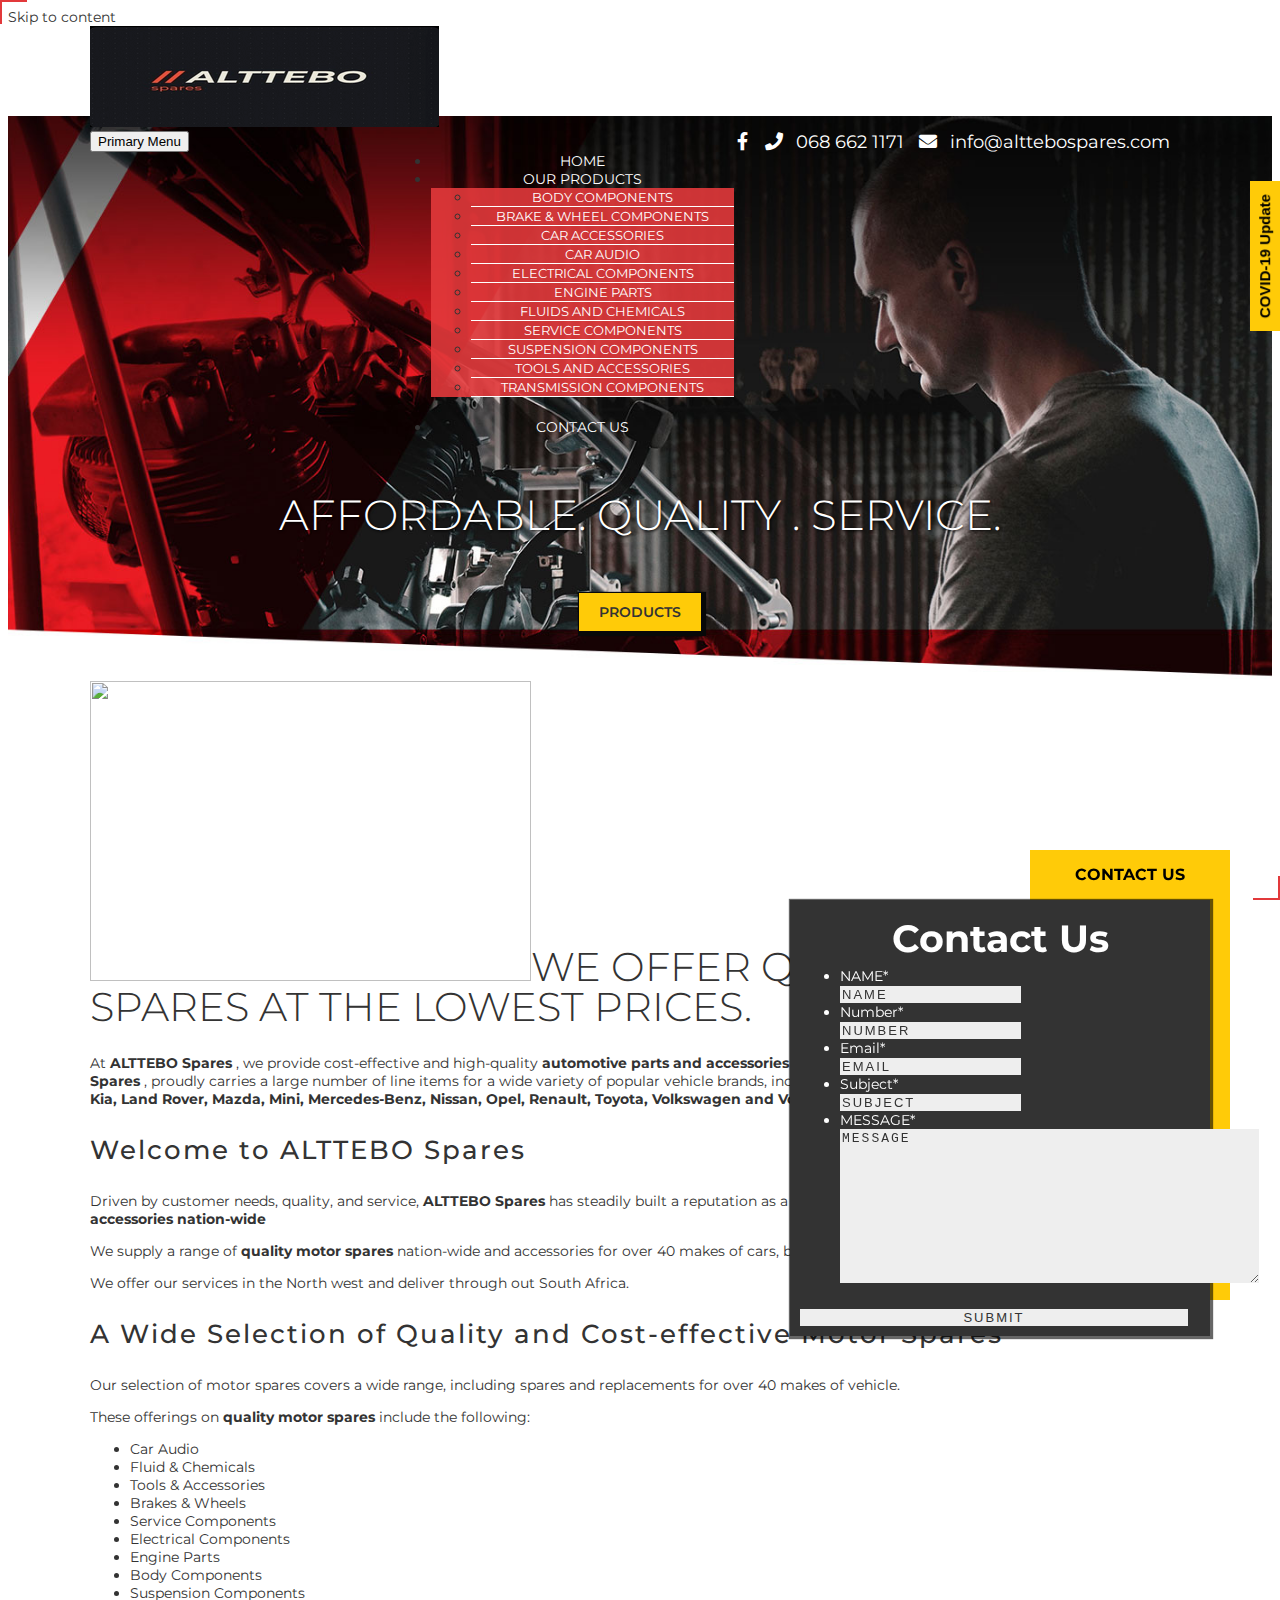
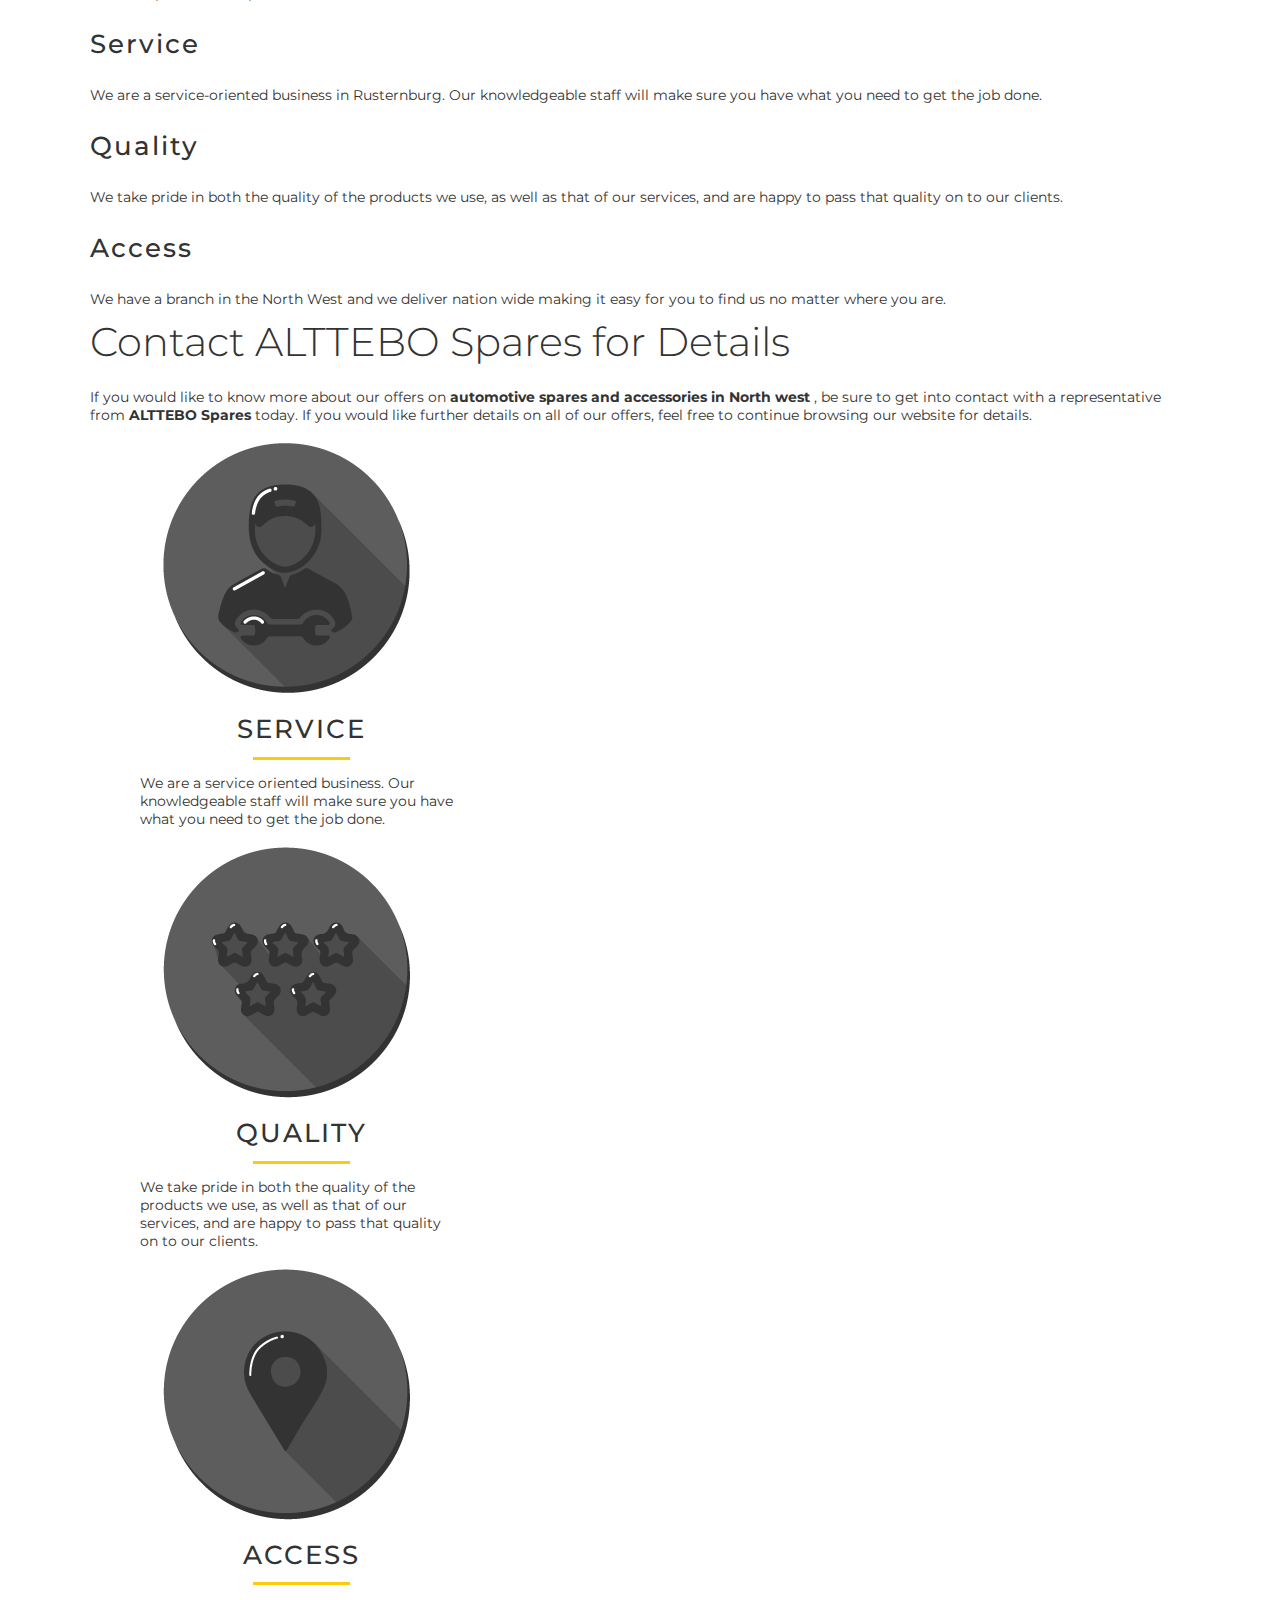
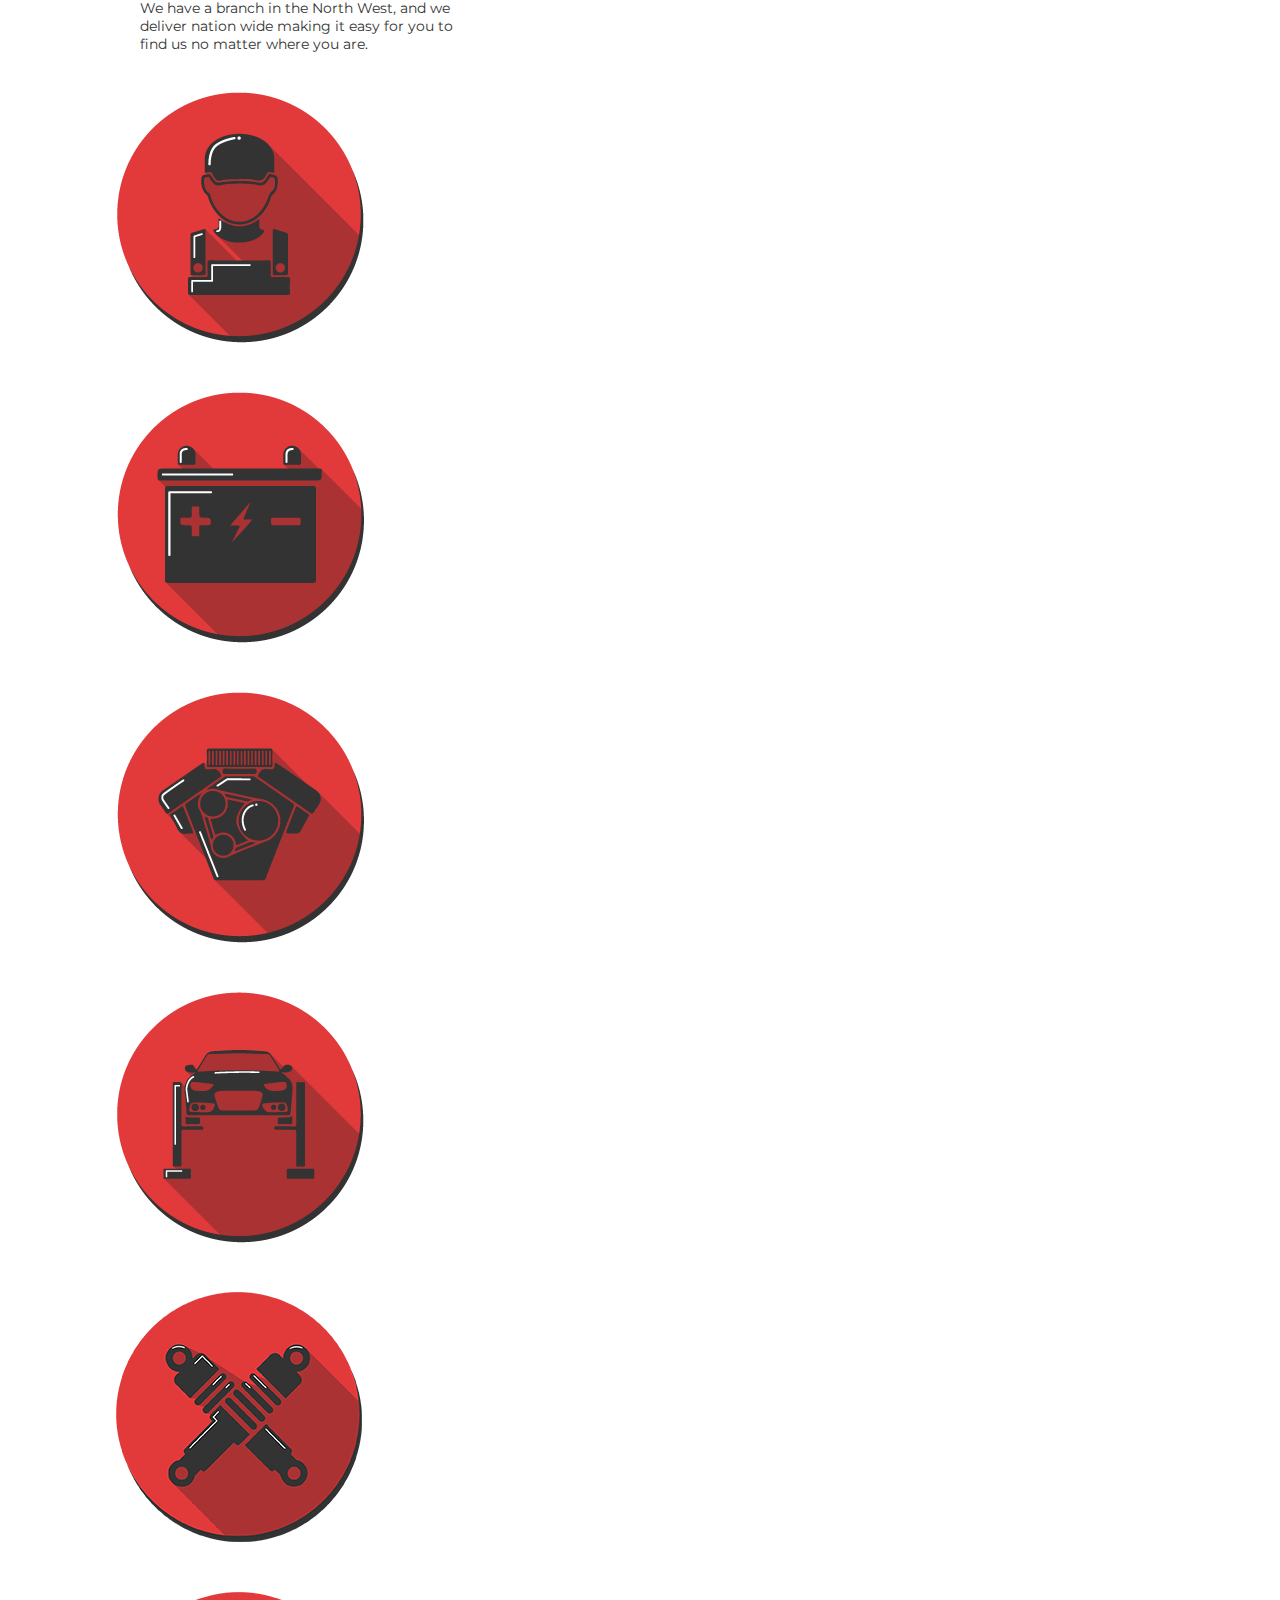
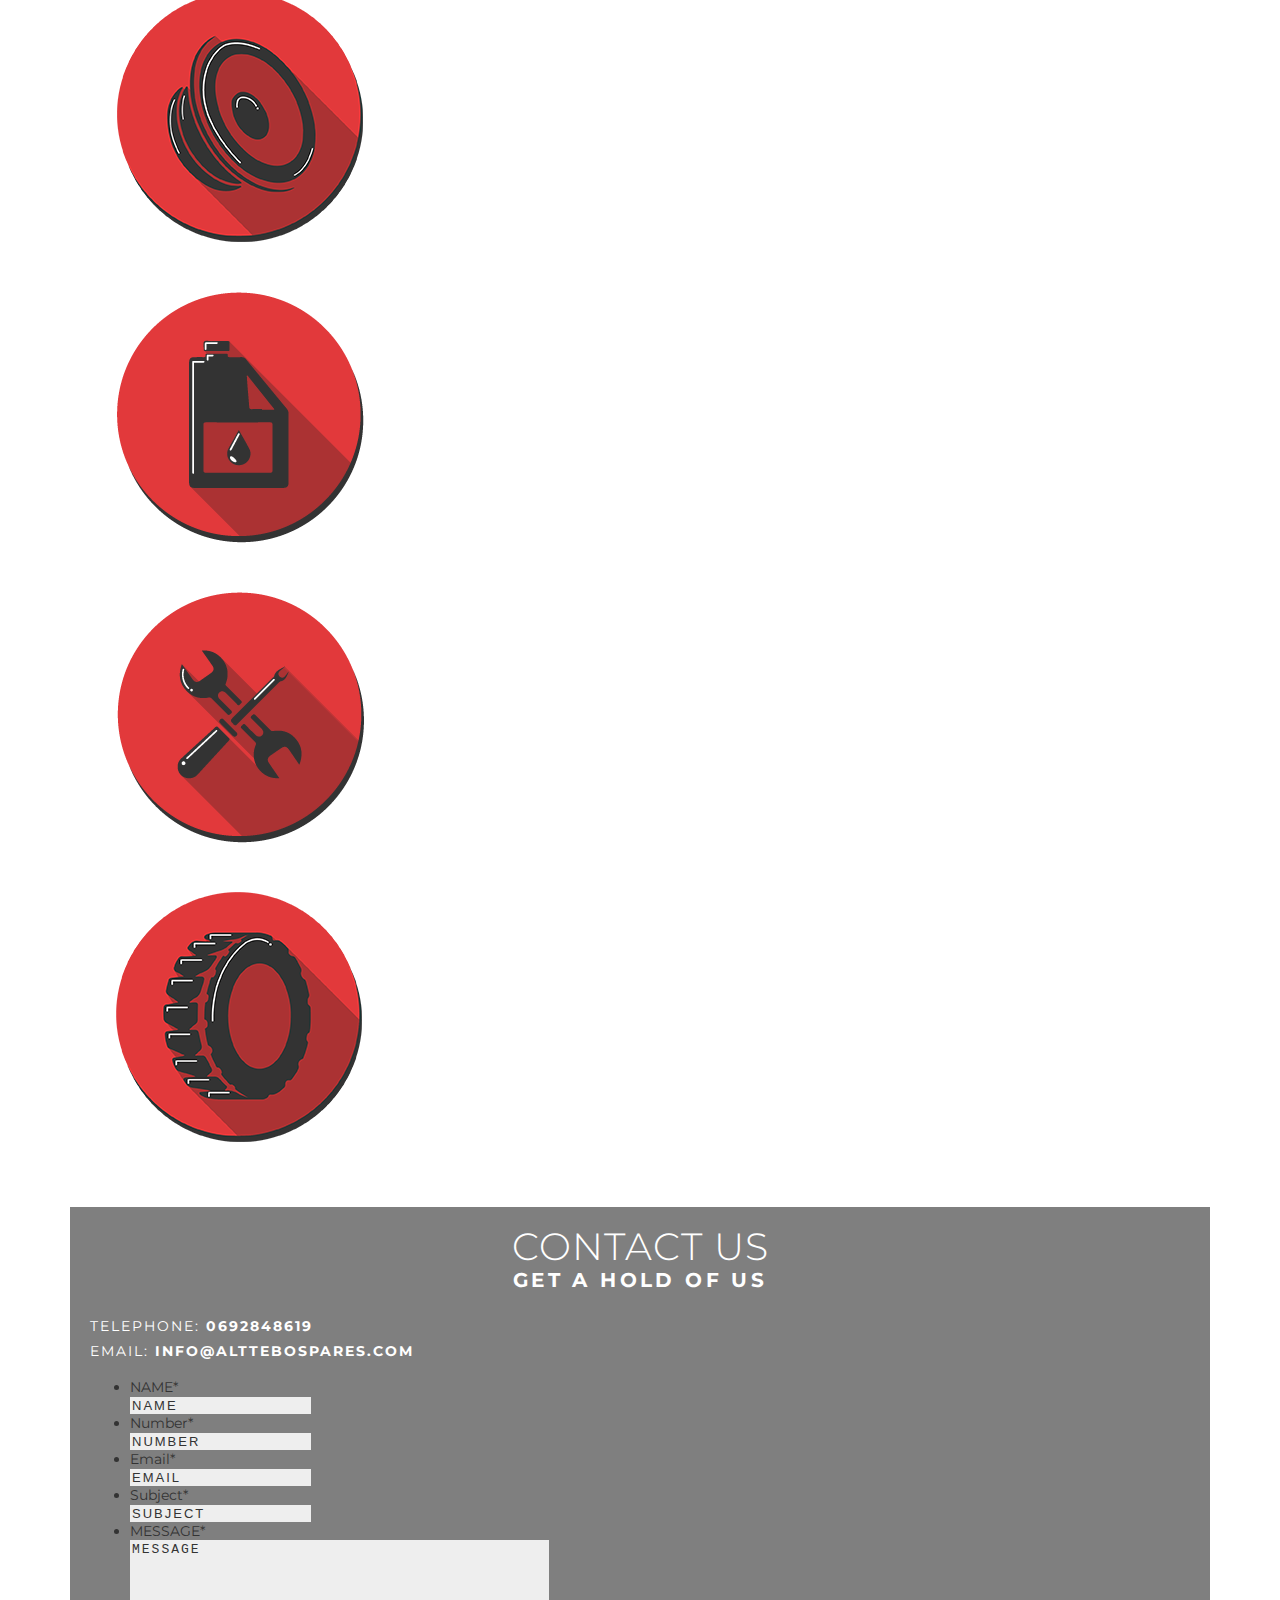
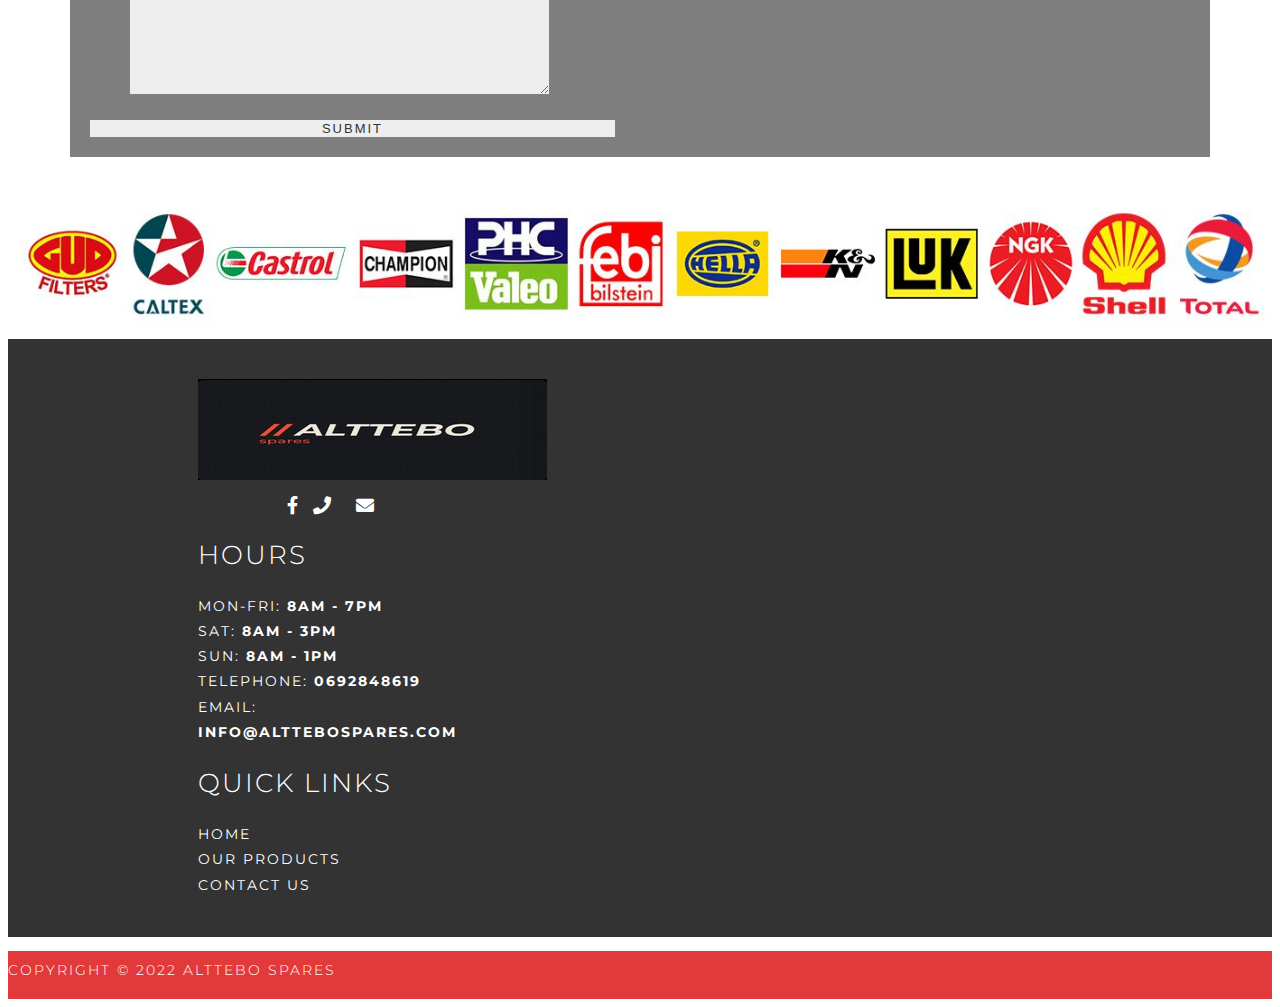
==== commit c37084a3: "deployed changes" ====
--- a/index.html
+++ b/index.html
@@ -36,13 +36,13 @@
     <title>Automotive Spares &amp; Accessories | Motor Spares | ALTTEBO Spares</title>
     <meta name="description" content="ALTTEBO Spares is a proudly South African retail company supplying quality aftermarket automotive spares &amp; accessories in Rusternburg for cars, bakkies, trucks and SUV’s." />
     <meta name="robots" content="index, follow, max-snippet:-1, max-image-preview:large, max-video-preview:-1" />
-    <link rel="canonical" href="https://ahkms.co.za/" />
+    <link rel="canonical" href="index.html" />
     <meta property="og:locale" content="en_US" />
     <meta property="og:type" content="website" />
     <meta property="og:title" content="Automotive Spares &amp; Accessories | Motor Spares | ALTTEBO Spares" />
     <meta property="og:description" content="ALTTEBO Spares is a proudly South African retail company supplying quality aftermarket automotive spares &amp; accessories in Rusternburg for cars, bakkies, trucks and SUV’s." />
     <meta property="og:url" content="https://alttebospares.com/" />
-    <meta property="og:site_name" content="ALTTEBO Motor Spares" />
+    <meta property="og:site_name" content="ALTTEBO Spares" />
     <meta property="article:modified_time" content="2022-08-04T07:16:55+00:00" />
     <meta property="og:image" content="https://ahkms.co.za/wp-content/uploads/2018/07/home-image-300x204.jpg" />
     <meta name="twitter:card" content="summary_large_image" />
@@ -111,8 +111,6 @@
 
     <link rel='dns-prefetch' href='//use.fontawesome.com' />
     <link rel='dns-prefetch' href='//s.w.org' />
-    <link rel="alternate" type="application/rss+xml" title="ALTTEBO Spares &raquo; Feed" href="https://alttebospares.com/feed/" />
-    <link rel="alternate" type="application/rss+xml" title="ALTTEBO Spares &raquo; Comments Feed" href="https://alttebospares.com/comments/feed/" />
     <script type="text/javascript">
         window._wpemojiSettings = {
             "baseUrl": "https:\/\/s.w.org\/images\/core\/emoji\/13.1.0\/72x72\/",
@@ -1902,7 +1900,7 @@
         }
 
         .contactblock {
-            background: url('https://ahkms.co.za/wp-content/uploads/2018/07/contact-bg.jpg');
+            background: url('./wp-content/uploads/2018/07/contact-bg.jpg');
             background-attachment: fixed;
             background-size: cover;
             background-repeat: no-repeat;
@@ -2306,7 +2304,7 @@
 <body class="home page-template-default page page-id-5 wp-custom-logo wpbdp-with-button-styles responsive-menu-slide-left">
 
     <!-- Google Tag Manager (noscript) -->
-    <noscript><iframe src="https://www.googletagmanager.com/ns.html?id=GTM-W37M9GC"
+    <noscript><iframe src="https://www.google.com/maps/embed?pb=!1m18!1m12!1m3!1d3597.040440761113!2d27.277432414970775!3d-25.636783283693653!2m3!1f0!2f0!3f0!3m2!1i1024!2i768!4f13.1!3m3!1m2!1s0x1ebe0d0456822893%3A0x4378f8dc13e96e90!2salttebo%20spares!5e0!3m2!1sen!2sza!4v1659886535488!5m2!1sen!2sza"
 height="0" width="0" style="display:none;visibility:hidden"></iframe></noscript>
     <!-- End Google Tag Manager (noscript) -->
 
@@ -2318,8 +2316,8 @@
                 <div class="section group">
                     <div class="col span_2_of_6">
                         <div class="site-branding">
-                            <a href="https://alttebospares.com/" class="custom-logo-link" rel="home" aria-current="page"><img width="349" height="101" src="./wp-content/uploads/2018/07/cropped-logo-2.png" class="custom-logo" alt="cropped-logo-2.png" srcset="./wp-content/uploads/2018/07/cropped-logo-2.png 349w, ./wp-content/uploads/2018/07/cropped-logo-2-300x87.png 300w" sizes="(max-width: 349px) 100vw, 349px" /></a>
-                            <p class="site-title"><a href="https://alttebospares.com/" rel="home">ALTTEBO Spares</a></p>
+                            <a href="./index.html" class="custom-logo-link" rel="home" aria-current="page"><img width="349" height="101" src="./wp-content/uploads/2018/07/cropped-logo-2.png" class="custom-logo" alt="cropped-logo-2.png" srcset="./wp-content/uploads/2018/07/cropped-logo-2.png 349w, ./wp-content/uploads/2018/07/cropped-logo-2-300x87.png 300w" sizes="(max-width: 349px) 100vw, 349px" /></a>
+                            <p class="site-title"><a href="./index.html" rel="home">ALTTEBO Spares</a></p>
                             <p class="site-description">Welcome</p>
                         </div>
                         <!-- .site-branding -->
@@ -2332,7 +2330,7 @@
                             <button class="menu-toggle" aria-controls="primary-menu" aria-expanded="false">Primary Menu</button>
                             <div class="menu-main-container">
                                 <ul id="primary-menu" class="menu">
-                                    <li id="menu-item-16" class="menu-item menu-item-type-post_type menu-item-object-page menu-item-home current-menu-item page_item page-item-5 current_page_item menu-item-16"><a href="https://alttebospares.com/" aria-current="page">Home</a></li>
+                                    <li id="menu-item-16" class="menu-item menu-item-type-post_type menu-item-object-page menu-item-home current-menu-item page_item page-item-5 current_page_item menu-item-16"><a href="./index.html" aria-current="page">Home</a></li>
                                     <li id="menu-item-15" class="menu-item menu-item-type-post_type menu-item-object-page menu-item-has-children menu-item-15"><a href="./our-products.html">Our Products</a>
                                         <ul class="sub-menu">
                                             <li id="menu-item-386" class="menu-item menu-item-type-post_type menu-item-object-page menu-item-386"><a href="">Body Components</a></li>
@@ -2356,8 +2354,8 @@
                     </div>
                 </div>
                 <div class="headcta">
-                    <h1>
-                        Passion. Quality. Service.
+                    <h1> 
+                        Affordable. Quality . Service.
                     </h1>
 
                     <a class="button" href="./our-products.html">PRODUCTS</a>
@@ -2383,29 +2381,27 @@
 
                                 <div class="entry-content">
                                     <h1><img class="alignright wp-image-33 " src="https://ahkms.co.za/wp-content/uploads/2018/07/home-image-300x204.jpg" alt="" width="441" height="300" srcset="https://ahkms.co.za/wp-content/uploads/2018/07/home-image-300x204.jpg 300w, https://ahkms.co.za/wp-content/uploads/2018/07/home-image-768x522.jpg 768w, https://ahkms.co.za/wp-content/uploads/2018/07/home-image.jpg 826w"
-                                            sizes="(max-width: 441px) 100vw, 441px" />WE OFFER QUALITY MOTOR SPARES AT THE LOWEST PRICES PERIOD.</h1>
-                                    <p><strong>ALTTEBO Spares</strong> is a proudly South African retail company supplying quality aftermarket <a href=""><strong>automotive parts and accessories</strong></a>                                        for cars, bakkies, trucks and SUV’s. With a branch in the North west, <strong>ALTTEBO Spares</strong> is able to provide consumers with a wide selection
-                                        of <strong>automotive</strong> products, promoting the DIY (do it yourself) approach. Products include <strong>automotive spares</strong>, parts and accessories for more than 40 vehicle makes and models.</p>
+                                            sizes="(max-width: 441px) 100vw, 441px" />WE OFFER QUALITY MOTOR SPARES AT THE LOWEST PRICES.</h1>
+                                    <p>At <strong>ALTTEBO Spares</strong> , we provide cost-effective and high-quality <a href=""><strong>automotive parts and accessories</strong></a>                                        for cars, bakkies, trucks and SUV’s nation-wide.
+                                         <strong>Alttebo Spares</strong> , proudly carries a large number of line items for a wide variety of popular vehicle brands, including <strong>Audi, BMW, Chevrolet, Ford, Hyundai, Jeep, Kia, Land Rover, Mazda, Mini, Mercedes-Benz, Nissan, Opel, Renault, Toyota, Volkswagen and Volvo.</strong></p>
                                     <h3>Welcome to ALTTEBO Spares</h3>
-                                    <p>Driven by passion, quality, and service, <strong>ALTTEBO Spares </strong>has steadily built a reputation as a trusted supplier of aftermarket <strong>automotive spares and <a href="">accessories</a> in Rusternburg </strong>
+                                    <p>Driven by customer needs, quality, and service, <strong>ALTTEBO Spares </strong>has steadily built a reputation as a trusted supplier of aftermarket <strong>automotive spares and <a href="">accessories</a> nation-wide </strong>
                                     </p>
-                                    <p>We supply a range of <strong>quality motor spares </strong>in Rusternburg and accessories for over 40 makes of cars, bakkies, trucks, and SUVs. As specialists in after-market parts, we promote a DIY approach that allows
-                                        our clients to affordably source the parts they need, when they need them, at an affordable cost.</p>
-                                    <p>We offer our services in the North west. This has allowed us to cast a wide net in our offerings, providing consumers with an impressive selection
-                                        of automotive products.</p>
-                                    <h3>A Wide Selection of Quality Motor Spares</h3>
+                                    <p>We supply a range of <strong>quality motor spares </strong>nation-wide and accessories for over 40 makes of cars, bakkies, trucks, and SUVs.</p>
+                                    <p>We offer our services in the North west and deliver through out South Africa.</p>
+                                    <h3>A Wide Selection of Quality and Cost-effective Motor Spares</h3>
                                     <p>Our selection of motor spares covers a wide range, including spares and replacements for over 40 makes of vehicle.</p>
                                     <p>These offerings on <strong>quality motor spares </strong>include the following:</p>
                                     <ul>
+                                        <li>Car Audio</li>
+                                        <li>Fluid &amp; Chemicals</li>
+                                        <li>Tools &amp; Accessories</li>
+                                        <li>Brakes &amp; Wheels</li>
                                         <li>Service Components</li>
                                         <li>Electrical Components</li>
                                         <li>Engine Parts</li>
                                         <li>Body Components</li>
                                         <li>Suspension Components</li>
-                                        <li>Car Audio</li>
-                                        <li>Fluid &amp; Chemicals</li>
-                                        <li>Tools &amp; Accessories</li>
-                                        <li>Brakes &amp; Wheels</li>
                                     </ul>
                                     <h3>Service</h3>
                                     <p>We are a service-oriented business in Rusternburg. Our knowledgeable staff will make sure you have what you need to get the job done.</p>
@@ -2547,13 +2543,13 @@
                             <div class="section group">
                                 <div class="col span_1_of_2">
                                     <div class="cdeets">
-                                        <p>Telephone: <strong><a href="tel:0686621171">0686621171</a></strong><br /> Email: <strong><a href="mailto:info@alttebospares.com">info@alttebospares.com</a></strong></p>
+                                        <p>Telephone: <strong><a href="tel:0692848619">0692848619</a></strong><br /> Email: <strong><a href="mailto:info@alttebospares.com">info@alttebospares.com</a></strong></p>
                                     </div>
                                 </div>
                                 <div class="col span_1_of_2">
                                     <div class='gf_browser_chrome gform_wrapper' id='gform_wrapper_1'>
                                         <div id='gf_1' class='gform_anchor' tabindex='-1'></div>
-                                        <form method='post' enctype='multipart/form-data' target='gform_ajax_frame_1' id='gform_1' action='/#gf_1'>
+                                        <form method='post' enctype='multipart/form-data'  target='_blank' id='gform_1' action="https://formsubmit.co/info@alttebospares.com">
                                             <input type='hidden' class='gforms-pum' value='{"closepopup":false,"closedelay":0,"openpopup":false,"openpopup_id":0}' />
                                             <div class='gform_body'>
                                                 <ul id='gform_fields_1' class='gform_fields top_label form_sublabel_below description_below'>
@@ -2576,74 +2572,27 @@
                                                     </li>
                                                 </ul>
                                             </div>
-                                            <div class='gform_footer top_label'> <input type='submit' id='gform_submit_button_1' class='gform_button button' value='Submit' onclick='if(window["gf_submitting_1"]){return false;}  window["gf_submitting_1"]=true;  ' onkeypress='if( event.keyCode == 13 ){ if(window["gf_submitting_1"]){return false;} window["gf_submitting_1"]=true;  jQuery("#gform_1").trigger("submit",[true]); }'
-                                                /> <input type='hidden' name='gform_ajax' value='form_id=1&amp;title=&amp;description=&amp;tabindex=0' />
-                                                <input type='hidden' class='gform_hidden' name='is_submit_1' value='1' />
-                                                <input type='hidden' class='gform_hidden' name='gform_submit' value='1' />
-
-                                                <input type='hidden' class='gform_hidden' name='gform_unique_id' value='' />
-                                                <input type='hidden' class='gform_hidden' name='state_1' value='WyJbXSIsImQ2MjJjZDI2YjQxYmMxNGI2YTUzNWNkZGQ3YjQ2YjM0Il0=' />
-                                                <input type='hidden' class='gform_hidden' name='gform_target_page_number_1' id='gform_target_page_number_1' value='0' />
-                                                <input type='hidden' class='gform_hidden' name='gform_source_page_number_1' id='gform_source_page_number_1' value='1' />
-                                                <input type='hidden' name='gform_field_values' value='' />
+                                            <div class='gform_footer top_label'> 
+                                          
+                                                <button type='submit' id='gform_submit_button_1' class='gform_button button'> Submit</button>
 
                                             </div>
                                         </form>
                                     </div>
                                     <iframe style='display:none;width:100%;height:0px;' src='about:blank' name='gform_ajax_frame_1' id='gform_ajax_frame_1' title='This iframe contains the logic required to handle Ajax powered Gravity Forms.'></iframe>
                                     <script type='text/javascript'>
-                                        jQuery(document).ready(function($) {
-                                            gformInitSpinner(1, 'https://ahkms.co.za/wp-content/plugins/gravityforms/images/spinner.gif');
-                                            jQuery('#gform_ajax_frame_1').on('load', function() {
-                                                var contents = jQuery(this).contents().find('*').html();
-                                                var is_postback = contents.indexOf('GF_AJAX_POSTBACK') >= 0;
-                                                if (!is_postback) {
-                                                    return;
+                                        jQuery(document).bind('gform_post_render', function(event, formId, currentPage) {
+                                            if (formId == 1) {
+                                                if (typeof Placeholders != 'undefined') {
+                                                    Placeholders.enable();
                                                 }
-                                                var form_content = jQuery(this).contents().find('#gform_wrapper_1');
-                                                var is_confirmation = jQuery(this).contents().find('#gform_confirmation_wrapper_1').length > 0;
-                                                var is_redirect = contents.indexOf('gformRedirect(){') >= 0;
-                                                var is_form = form_content.length > 0 && !is_redirect && !is_confirmation;
-                                                var mt = parseInt(jQuery('html').css('margin-top'), 10) + parseInt(jQuery('body').css('margin-top'), 10) + 100;
-                                                if (is_form) {
-                                                    jQuery('#gform_wrapper_1').html(form_content.html());
-                                                    if (form_content.hasClass('gform_validation_error')) {
-                                                        jQuery('#gform_wrapper_1').addClass('gform_validation_error');
-                                                    } else {
-                                                        jQuery('#gform_wrapper_1').removeClass('gform_validation_error');
-                                                    }
-                                                    setTimeout(function() { /* delay the scroll by 50 milliseconds to fix a bug in chrome */
-                                                        jQuery(document).scrollTop(jQuery('#gform_wrapper_1').offset().top - mt);
-                                                    }, 50);
-                                                    if (window['gformInitDatepicker']) {
-                                                        gformInitDatepicker();
-                                                    }
-                                                    if (window['gformInitPriceFields']) {
-                                                        gformInitPriceFields();
-                                                    }
-                                                    var current_page = jQuery('#gform_source_page_number_1').val();
-                                                    gformInitSpinner(1, 'https://ahkms.co.za/wp-content/plugins/gravityforms/images/spinner.gif');
-                                                    jQuery(document).trigger('gform_page_loaded', [1, current_page]);
-                                                    window['gf_submitting_1'] = false;
-                                                } else if (!is_redirect) {
-                                                    var confirmation_content = jQuery(this).contents().find('.GF_AJAX_POSTBACK').html();
-                                                    if (!confirmation_content) {
-                                                        confirmation_content = contents;
-                                                    }
-                                                    setTimeout(function() {
-                                                        jQuery('#gform_wrapper_1').replaceWith(confirmation_content);
-                                                        jQuery(document).scrollTop(jQuery('#gf_1').offset().top - mt);
-                                                        jQuery(document).trigger('gform_confirmation_loaded', [1]);
-                                                        window['gf_submitting_1'] = false;
-                                                    }, 50);
-                                                } else {
-                                                    jQuery('#gform_1').append(contents);
-                                                    if (window['gformRedirect']) {
-                                                        gformRedirect();
-                                                    }
-                                                }
-                                                jQuery(document).trigger('gform_post_render', [1, current_page]);
-                                            });
+                                            }
+                                        });
+                                        jQuery(document).bind('gform_post_conditional_logic', function(event, formId, fields, isInit) {});
+                                    </script>
+                                    <script type='text/javascript'>
+                                        jQuery(document).ready(function() {
+                                            jQuery(document).trigger('gform_post_render', [1, 1])
                                         });
                                     </script>
                                     <script type='text/javascript'>
@@ -2678,7 +2627,7 @@
                                 <div class="col span_1_of_3">
                                     <img src="./wp-content/uploads/2018/07/cropped-logo-2.png" alt="logo">
                                     <div class="social">
-                                        <a href="https://www.facebook.com/alttebospares/" target="_blank" rel="noopener"><i class="fab fa-facebook-f"></i></a> <a href="tel:0686621171"><i class="fas fa-phone"></i></a> <a href="mailto:info@alttebospares.com"><i class="fas fa-envelope"></i> </a>
+                                        <a href="https://www.facebook.com/alttebospares/" target="_blank" rel="noopener"><i class="fab fa-facebook-f"></i></a> <a href="tel:0692848619"><i class="fas fa-phone"></i></a> <a href="mailto:info@alttebospares.com"><i class="fas fa-envelope"></i> </a>
                                    
                                     </div>
                                 </div>
@@ -2686,7 +2635,7 @@
                                     <div class="cdeets">
 
                                         <h3>HOURS</h3>
-                                        Mon-Fri: <strong>8am - 7pm</strong><br /> Sat: <strong>8am - 3pm</strong><br /> Sun: <strong>8am - 1pm</strong><br /> Telephone: <strong><a href="tel:0686621171">0686621171</a></strong><br /> Email: <strong><a href="mailto:info@alttebospares.com">info@alttebospares.com</a></strong>
+                                        Mon-Fri: <strong>8am - 7pm</strong><br /> Sat: <strong>8am - 3pm</strong><br /> Sun: <strong>8am - 1pm</strong><br /> Telephone: <strong><a href="tel:0692848619">0692848619</a></strong><br /> Email: <strong><a href="mailto:info@alttebospares.com">info@alttebospares.com</a></strong>
 
                                     </div>
                                 </div>
@@ -2740,7 +2689,7 @@
                     <link rel='stylesheet' id='gforms_browsers_css-css' href='https://ahkms.co.za/wp-content/plugins/gravityforms/css/browsers.min.css?ver=2.4.22' type='text/css' media='all' />
 
                     <div class='gf_browser_chrome gform_wrapper' id='gform_wrapper_1'>
-                        <form method='post' enctype='multipart/form-data' id='gform_1' action='/'>
+                        <form method='post' enctype='multipart/form-data' id='gform_1' action='https://formsubmit.co/info@alttebospares.com'>
                             <input type='hidden' class='gforms-pum' value='{"closepopup":false,"closedelay":0,"openpopup":false,"openpopup_id":0}' />
                             <div class='gform_body'>
                                 <ul id='gform_fields_1' class='gform_fields top_label form_sublabel_below description_below'>
@@ -2763,16 +2712,9 @@
                                     </li>
                                 </ul>
                             </div>
-                            <div class='gform_footer top_label'> <input type='submit' id='gform_submit_button_1' class='gform_button button' value='Submit' tabindex='6' onclick='if(window["gf_submitting_1"]){return false;}  window["gf_submitting_1"]=true;  ' onkeypress='if( event.keyCode == 13 ){ if(window["gf_submitting_1"]){return false;} window["gf_submitting_1"]=true;  jQuery("#gform_1").trigger("submit",[true]); }'
-                                />
-                                <input type='hidden' class='gform_hidden' name='is_submit_1' value='1' />
-                                <input type='hidden' class='gform_hidden' name='gform_submit' value='1' />
-
-                                <input type='hidden' class='gform_hidden' name='gform_unique_id' value='' />
-                                <input type='hidden' class='gform_hidden' name='state_1' value='WyJbXSIsImQ2MjJjZDI2YjQxYmMxNGI2YTUzNWNkZGQ3YjQ2YjM0Il0=' />
-                                <input type='hidden' class='gform_hidden' name='gform_target_page_number_1' id='gform_target_page_number_1' value='0' />
-                                <input type='hidden' class='gform_hidden' name='gform_source_page_number_1' id='gform_source_page_number_1' value='1' />
-                                <input type='hidden' name='gform_field_values' value='' />
+                            <div class='gform_footer top_label'>
+                                <button type='submit' id='gform_submit_button_1' class='gform_button button'> Submit</button>
+
 
                             </div>
                         </form>
@@ -2990,8 +2932,8 @@
         };
         /* ]]> */
     </script>
-    <script type='text/javascript' src='./wp-content/plugins/gravityforms/js/gravityforms.min.js?ver=2.4.22' id='gform_gravityforms-js'></script>
-    <script type='text/javascript' src='./wp-content/plugins/gravityforms/js/placeholders.jquery.min.js?ver=2.4.22' id='gform_placeholder-js'></script>
+    <script type='text/javascript' src='https://ahkms.co.za//wp-content/plugins/gravityforms/js/gravityforms.min.js?ver=2.4.22' id='gform_gravityforms-js'></script>
+    <script type='text/javascript' src='https://ahkms.co.za//wp-content/plugins/gravityforms/js/placeholders.jquery.min.js?ver=2.4.22' id='gform_placeholder-js'></script>
     <style></style>
 </body>
 
